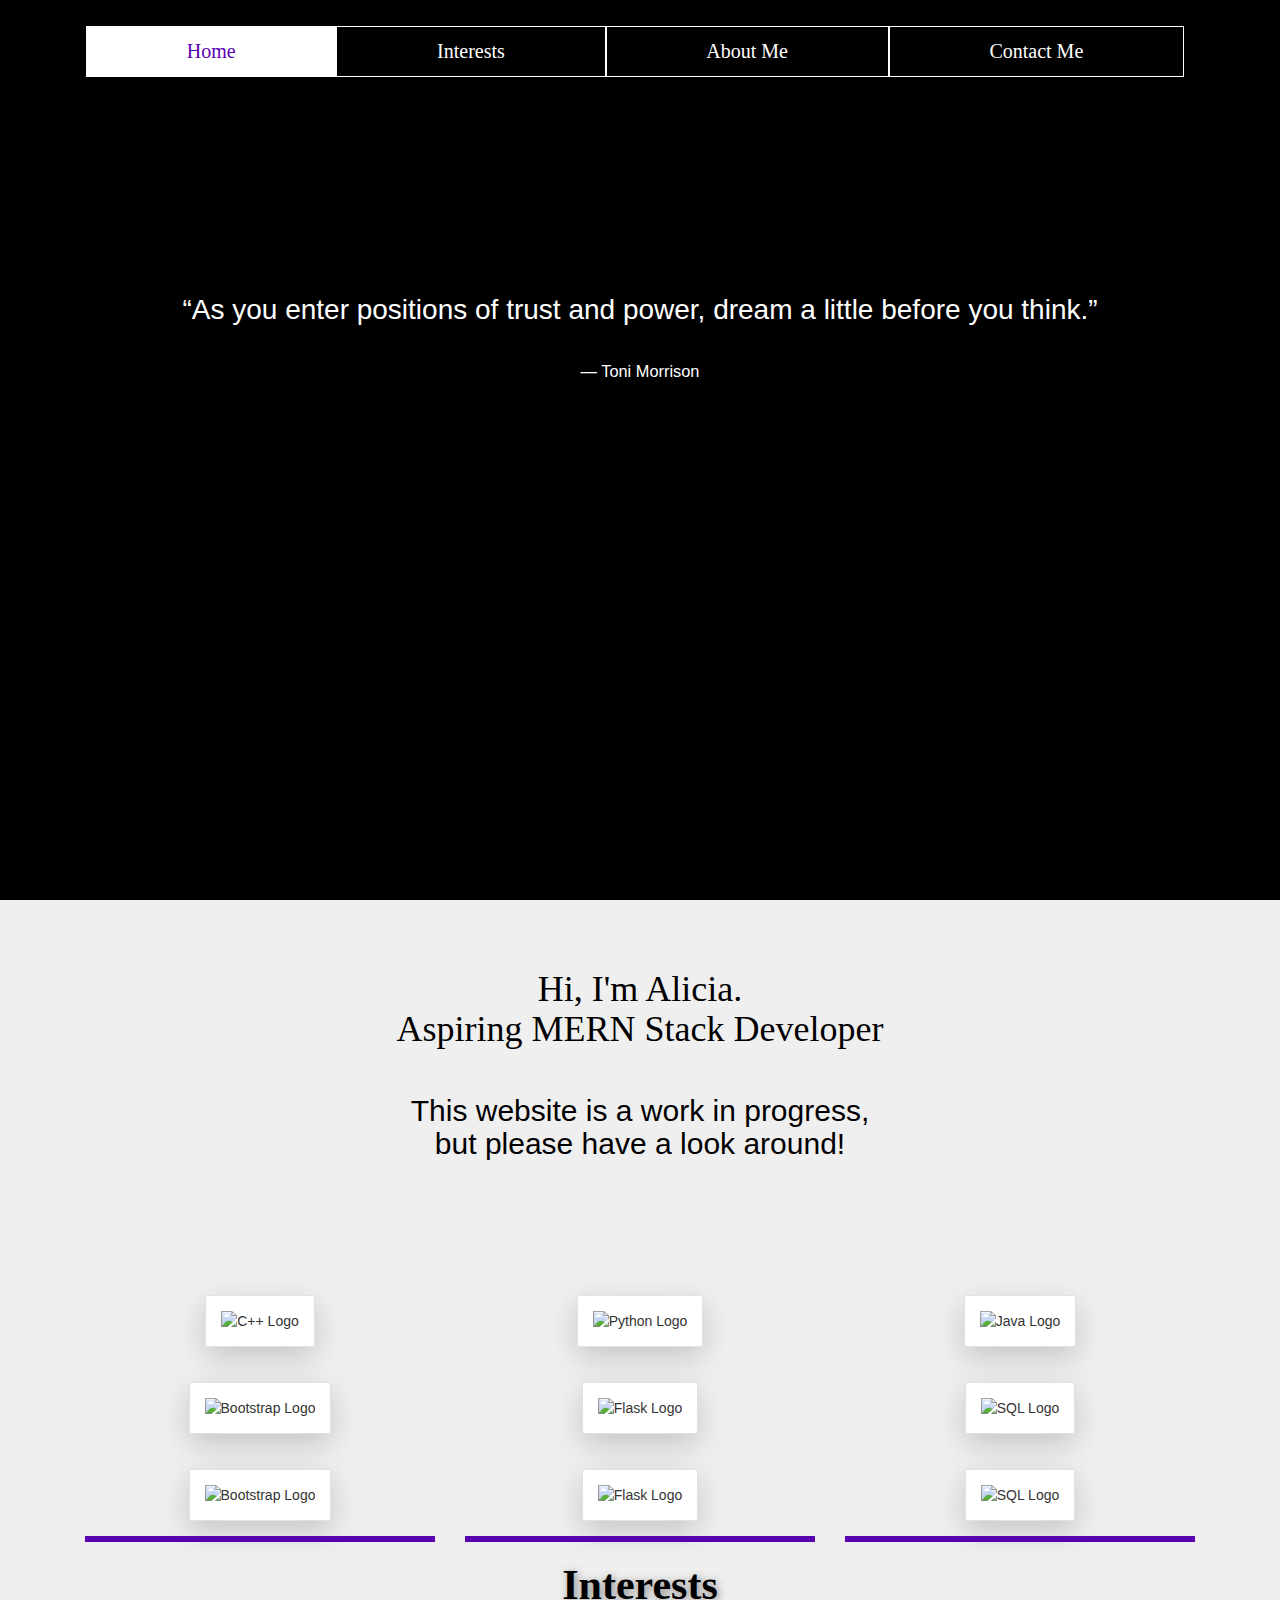
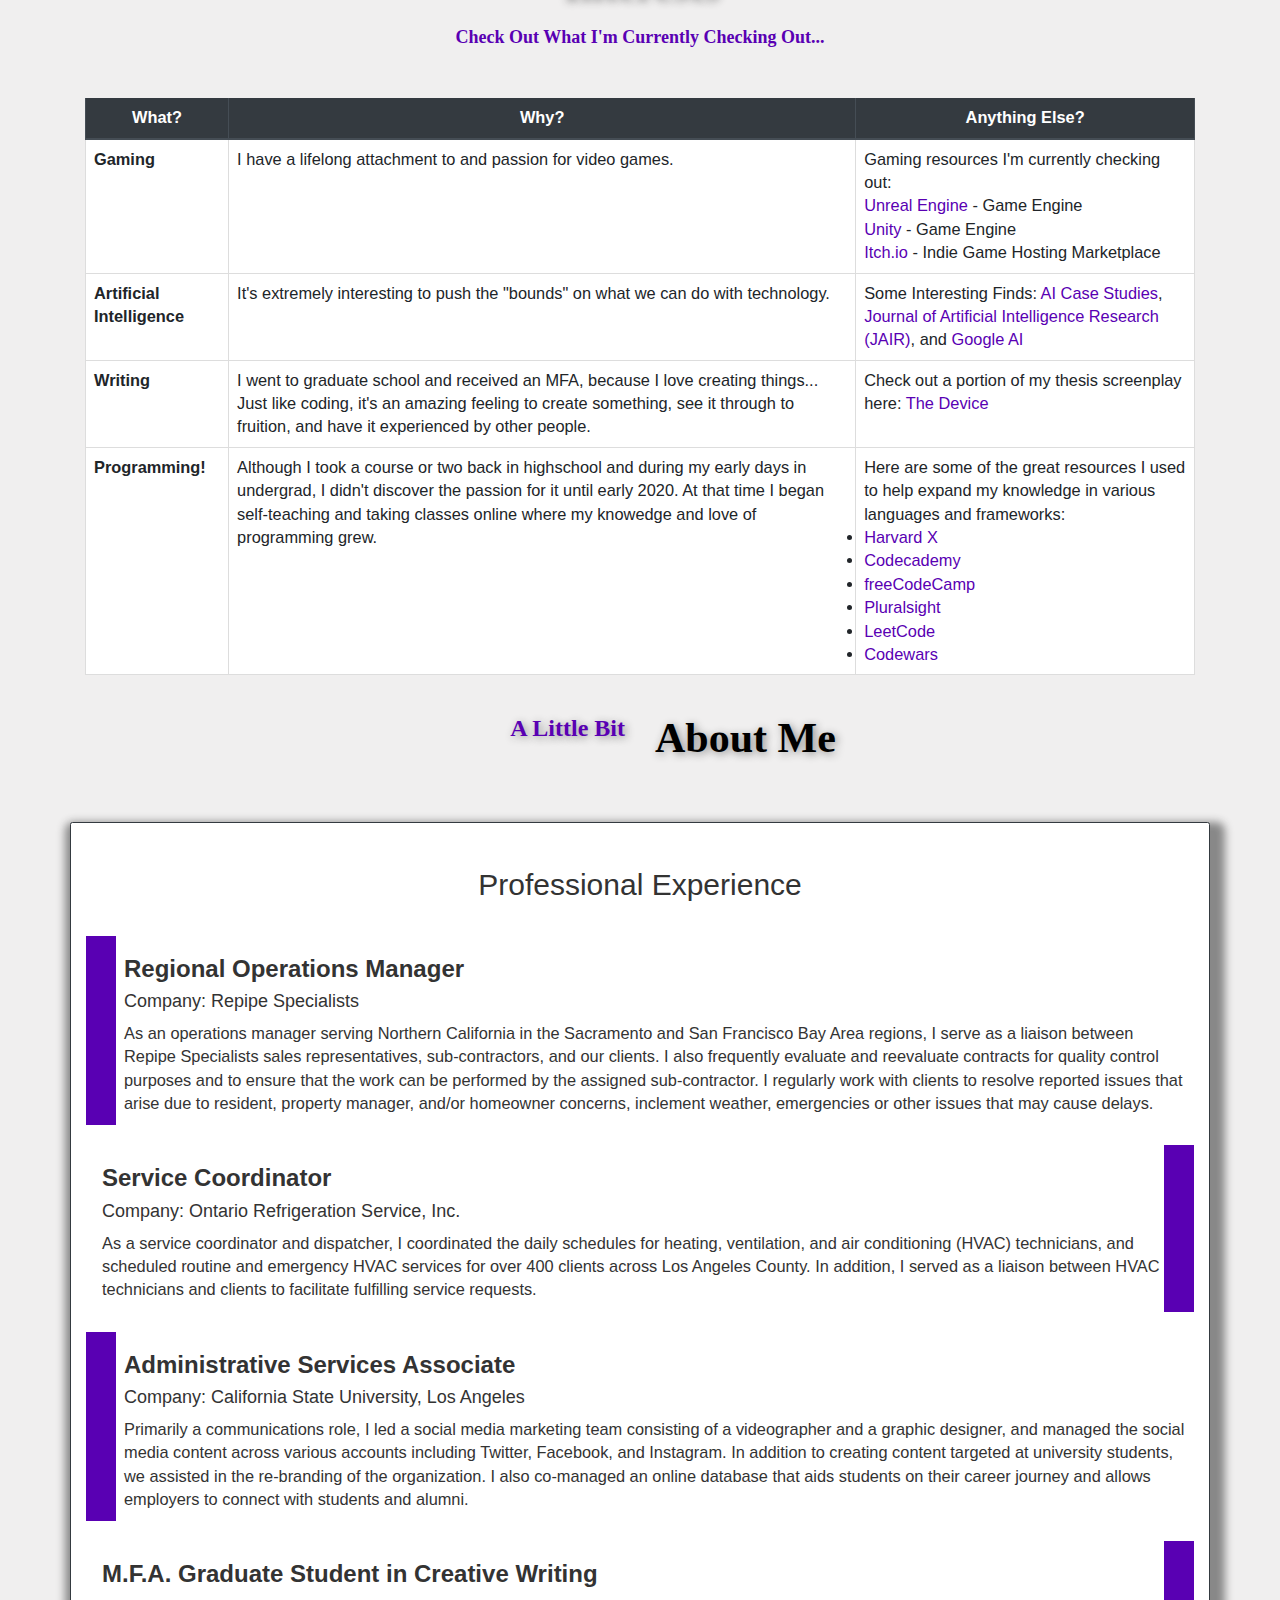
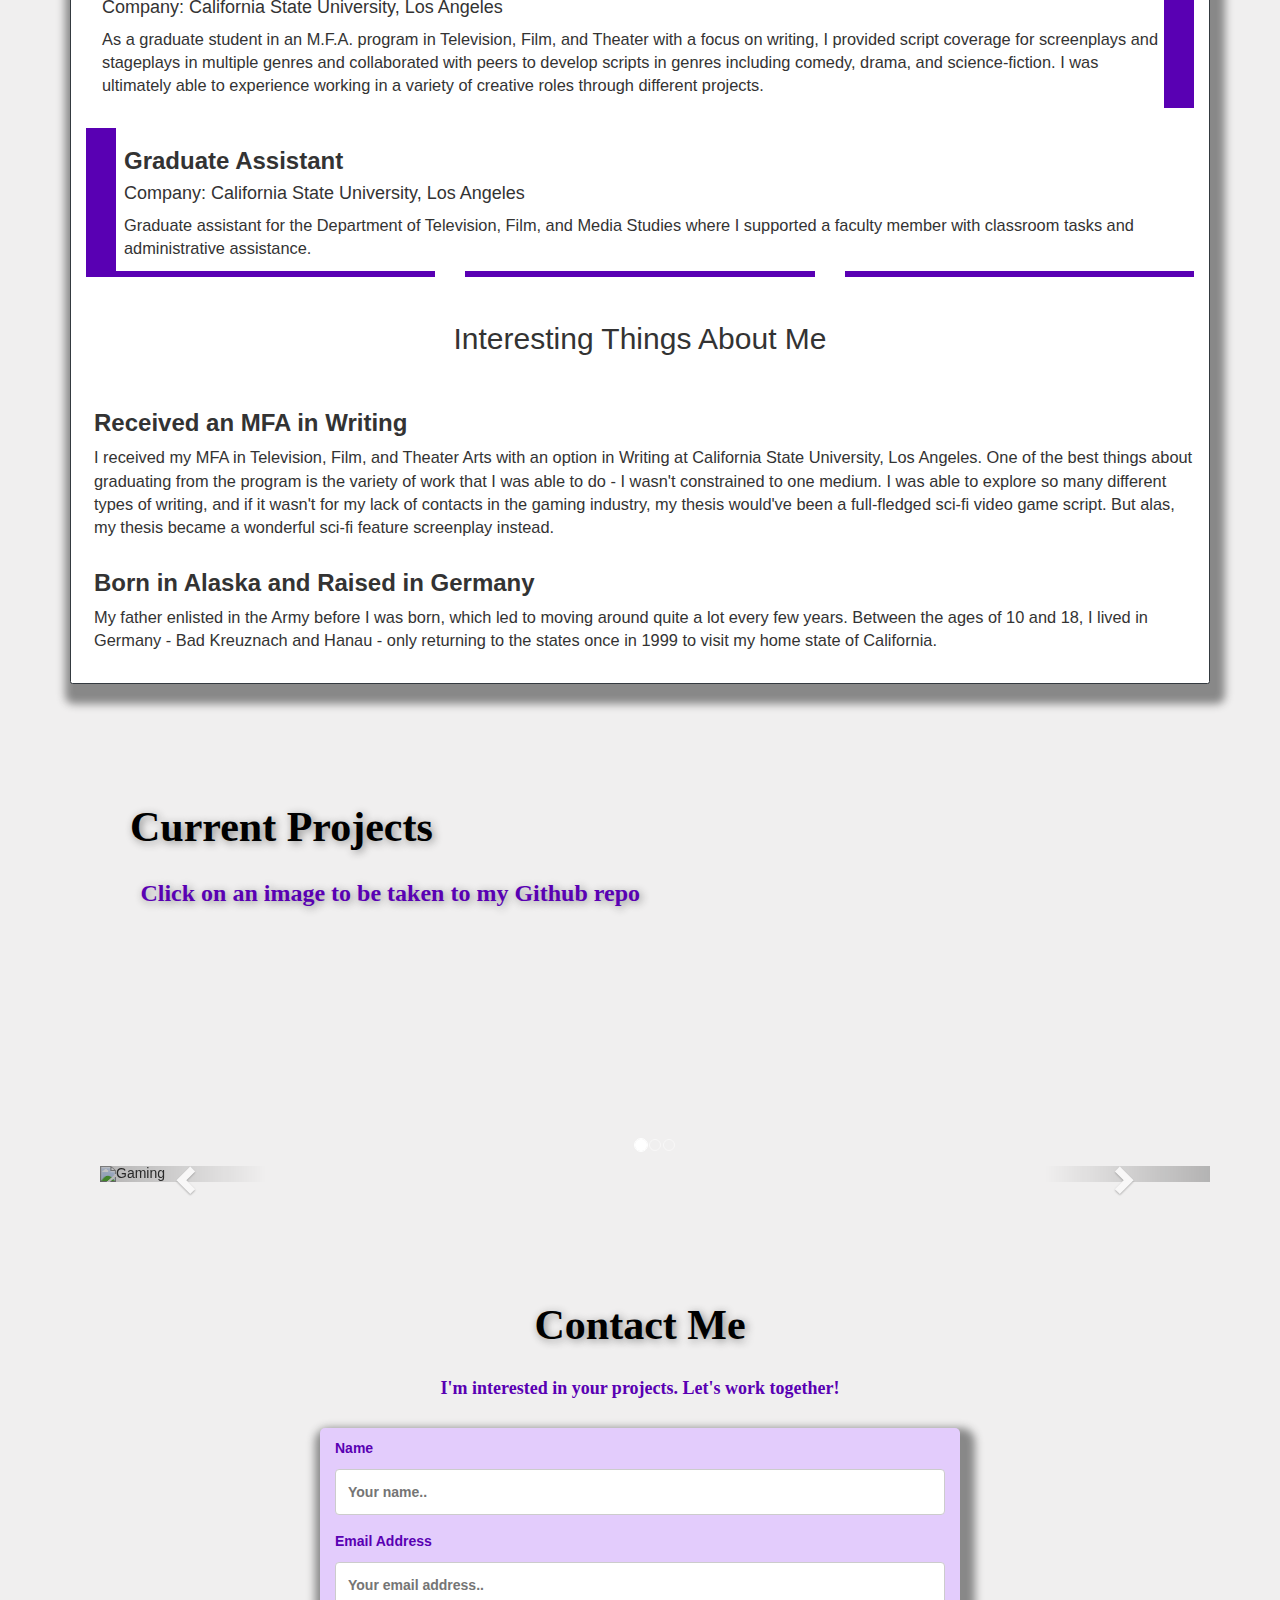
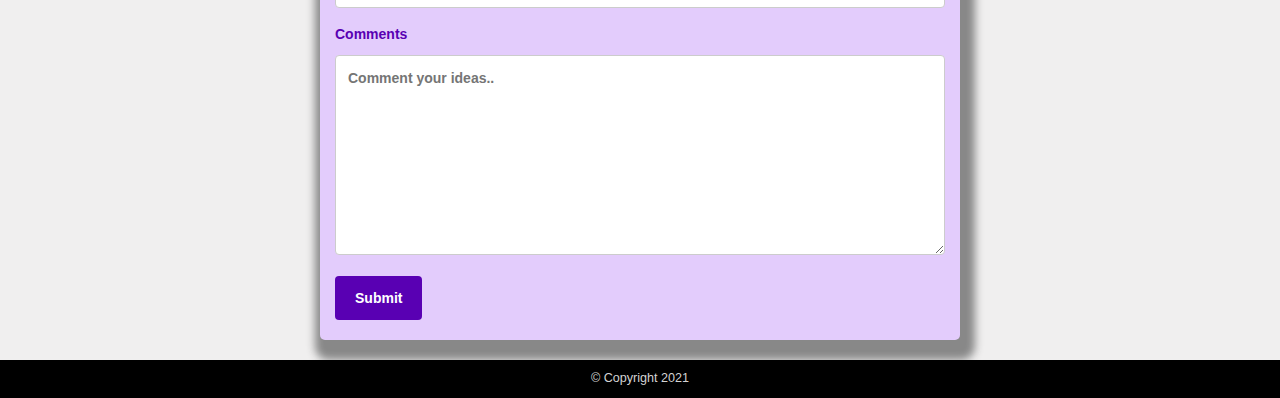
==== index.html @ 84677ca7 "Update index.html" ====
<!DOCTYPE html>

<html lang="en">
<head>
    <link href="https://stackpath.bootstrapcdn.com/bootstrap/4.5.0/css/bootstrap.min.css" rel="stylesheet">
    <link rel="stylesheet" href="https://maxcdn.bootstrapcdn.com/bootstrap/3.4.1/css/bootstrap.min.css">

    <link href="style/styles.css" rel="stylesheet">
    <link href="style/index-styles.css" rel="stylesheet">
    <link href="style/top_btn.css" rel="stylesheet" />

    <link href="style/interests.css" rel="stylesheet" />
    <link href="style/form_styles.css" rel="stylesheet" />
    <link href="style/about_me.css" rel="stylesheet" />
    
    <script src="https://ajax.googleapis.com/ajax/libs/jquery/3.5.1/jquery.min.js"></script>
    <script src="https://maxcdn.bootstrapcdn.com/bootstrap/3.4.1/js/bootstrap.min.js"></script>
    <script src="scroll_btn.js" defer></script>
    <script src="quotes.js" defer></script>
    <script src="scroll-effect.js" defer></script>

    <!-- responsive viewport meta tag for Bootstrap -->
    <meta name="viewport" content="width=device-width, initial-scale=1, shrink-to-fit=no">
    <title>Welcome!</title>
</head>

<body>

    <!-- Nav Bar -->
    <div id="top-bg1">
        <header>
          <div class="container-sm">
            <nav>
                <ul class="nav navbar">
                    <li class="nav-item"><a href="index.html" class="active">Home </a></li>
                    <li class="nav-item"><a href="#interests">Interests</a></li>
                    <li class="nav-item"><a href="#about_me">About Me</a></li>
                    <li class="nav-item"><a href="#contact_me">Contact Me</a></li>
                </ul>
            </nav>
          </div>
        </header>

        <div class="container-sm">
          <section id="quote"></section>
        </div>
    </div>

    <!-- Go to Top Button -->
    <button onclick="topFunction()" id="myBtn" title="Go to top">Top</button>
    <section id="scroll-btn"></section>

    <!-- Projects/Code Skills Welcome -->
    <div class="img-wrapper"> 
    <div id="welcome" class="container-sm front">
      <div class="row">
        <div class="col-sm-12">
          <h1>Hi, I'm Alicia.<br>Aspiring MERN Stack Developer<br></h1>
          <h2>This website is a work in progress,<br>but please have a look around!</h2>
        </div>
      </div>
    </div>
  </div>


    <!-- Project Cards -->
    <div id="projects" class="container">

      <!--First Row-->
      <div id="row1" class="row">
        
        <!--First Column-->
        <div id="cpp" class="col-sm">
            <img src="images/cpp.jpg" alt="C++ Logo" class="border rounded shadow-lg p-4 mb-4 bg-white" width="188" height="188">
        </div>
        
        <!--Second Column-->
        <div id="python" class="col-sm">
            <img src="images/python.jpg" alt="Python Logo" class="border rounded shadow-lg p-4 mb-4 bg-white" width="188" height="188">
        </div>

        <!--Third Column-->
        <div id="java" class="col-sm">
            <img src="images/java.jpg" alt="Java Logo" class="border rounded shadow-lg p-4 mb-4 bg-white" width="188" height="188">
        </div>
      </div>

      <!--Second Row-->
      <div id="row2" class="row">
          
        <!--First Column-->
        <div id="boot" class="col-sm">
            <img src="images/bootstrap.jpg" alt="Bootstrap Logo" class="border rounded shadow-lg p-4 mb-4 bg-white" width="188" height="188">
        </div>
        
        <!--Second Column-->
        <div id="flask" class="col-sm">
            <img src="images/flask.jpg" alt="Flask Logo" class="border rounded shadow-lg p-4 mb-4 bg-white" width="188" height="188">
        </div>
          
        <!--Third Column-->
        <div id="sql" class="col-sm">
            <img src="images/sql.jpg" alt="SQL Logo" class="border rounded shadow-lg p-4 mb-4 bg-white" width="188" height="188">
        </div>
      </div>

      <!--Third Row-->
      <div id="row3" class="row">
          
        <!--First Column-->
        <div id="html5" class="col-sm">
            <img src="images/html5.jpg" alt="Bootstrap Logo" class="border rounded shadow-lg p-4 mb-4 bg-white" width="188" height="188">
        </div>
         
        <!--Second Column-->
        <div id="css3" class="col-sm">
            <img src="images/css3.jpg" alt="Flask Logo" class="border rounded shadow-lg p-4 mb-4 bg-white" width="188" height="188">
        </div>
        
        <!--Third Column-->
        <div id="jscript" class="col-sm">
            <img src="images/jscript.jpg" alt="SQL Logo" class="border rounded shadow-lg p-4 mb-4 bg-white" width="188" height="188">
        </div>
      </div>

    </div>
    
   <!-- Horizontal Lines -->
   <div class="container">
    <div class="row">
      <div class="col-sm img-fluid">
        <div class="hl"></div>
      </div>
      <div class="col-sm img-fluid">
        <div class="hl"></div>
      </div>
      <div class="col-sm img-fluid">
        <div class="hl"></div>
      </div>
    </div>
   </div>
   

    <!-- Headers --> 
    <a name="interests"></a>
    <div id="interests-headings" class="container-sm">
      <div class="row">
          <div class="col-sm-12">
              <h1>Interests</h1>
          </div>
      </div>
      <div class="row">
          <div class="col-sm-12">      
              <h4>Check Out What I'm Currently Checking Out...</h4>
          </div>
      </div>
  </div>
  
    
    <!-- Interests Table -->
    <div id="mytable" class="container-sm">
      <table class="table table-bordered table-hover table-responsive">
        <thead class="thead-dark">
          <tr>
            <th scope="col">What?</th>
            <th scope="col">Why?</th>
            <th scope="col">Anything Else?</th>
          </tr>
        </thead>
        <tbody>
          <tr>
            <th scope="row">Gaming</th>
            <td>I have a lifelong attachment to and passion for video games.</td>
            <td>Gaming resources I'm currently checking out: <br><a href="https://www.unrealengine.com/en-US/">Unreal Engine</a> - Game Engine <br> <a href="https://unity.com/">Unity</a> - Game Engine 
            <br><a href="https://www.itch.io">Itch.io</a> - Indie Game Hosting Marketplace</td>
          </tr>
          <tr>
            <th scope="row">Artificial Intelligence</th>
            <td>It's extremely interesting to push the "bounds" on what we can do with technology.</td>
            <td>Some Interesting Finds: <a href="https://www.intel.com/content/www/us/en/customer-spotlight/overview.html?filters=%5b3106337724,4746261044%5d&cid=sem&source=sa360&campid=2021_q2_dpg_us_dpgeng_dpgeng2_awa_text-link_generic_exact_cd_dcg-enterprise-ai_3002030669_google_b2b_is_pbm&ad_group=generic_eg-ai_b2c1&intel_term=ai+research&sa360id=43700063446787165&gclid=CjwKCAjwtpGGBhBJEiwAyRZX2vXUlynB5UjQAF6gOSJvH9wfdX1aFPBaK8uNyaTwU_GYdofBY5piCxoCJhsQAvD_BwE&gclsrc=aw.ds">AI Case Studies</a>,
            <a href="https://www.jair.org/index.php/jair">Journal of Artificial Intelligence Research (JAIR)</a>, and <a href="https://ai.google/">Google AI</a></td>
          </tr>
          <tr>
            <th scope="row">Writing</th>
            <td>I went to graduate school and received an MFA, because I love creating things...
            Just like coding, it's an amazing feeling to create something, see it through to fruition,
            and have it experienced by other people.</td>
            <td>Check out a portion of my thesis screenplay here: <a href="screenplay-ex.pdf">The Device</a></td>
          </tr>
          <tr>
            <th scope="row">Programming!</th>
            <td>Although I took a course or two back in highschool and during my early days in undergrad, I didn't discover 
              the passion for it until early 2020. At that time I began self-teaching and taking classes online where my 
              knowedge and love of programming grew. 
            </td>
            <td>Here are some of the great resources I used to help expand my knowledge in various languages and 
              frameworks: <br><li><a href="https://www.edx.org/school/harvardx">Harvard X</a></li>
              <li><a href="https://www.codecademy.com/">Codecademy</a></li>
              <li><a href="https://www.freecodecamp.org/">freeCodeCamp</a></li>
              <li><a href="https://www.pluralsight.com/">Pluralsight</a></li>
              <li><a href="https://leetcode.com/">LeetCode</a></li>
              <li><a href="https://www.codewars.com/">Codewars</a></li>
            </td>
          </tr>
        </tbody>
      </table>
    </div>


    <!-- About Me Section -->
    <a name="about_me"></a>
    <div id="page-heading" class="container-sm">
      <div class="row">
          <div class="col-sm-6">
              <h3>A Little Bit</h3>
          </div>
          <div class="col-sm-6">      
              <h1>About Me</h1>
          </div>
      </div>
  </div>


  <!-- Resume Section -->
  <div id="resume" class="container-sm border border-dark rounded">

      <h2>Professional Experience</h2>
  
      <div class="vll">
          <h3>Regional Operations Manager</h3>
          <h4>Company: Repipe Specialists<br></h4>
              
          <p>As an operations manager serving Northern California in the Sacramento and San Francisco Bay Area regions,
          I serve as a liaison between Repipe Specialists sales representatives, sub-contractors, and our clients.
          I also frequently evaluate and reevaluate contracts for quality control purposes and to ensure that the work
          can be performed by the assigned sub-contractor. I regularly work with clients to resolve reported issues that
          arise due to resident, property manager, and/or homeowner concerns, inclement weather, emergencies or other
          issues that may cause delays.</p>
      </div><br>

      <div class="vlr">
          <h3>Service Coordinator</h3>
          <h4>Company: Ontario Refrigeration Service, Inc.<br></h4>
          
          <p>As a service coordinator and dispatcher, I coordinated the daily schedules for heating,
          ventilation, and air conditioning (HVAC) technicians, and scheduled routine and emergency HVAC services for
          over 400 clients across Los Angeles County. In addition, I served as a liaison between HVAC technicians and
          clients to facilitate fulfilling service requests.</p>
      </div><br>

      <div class="vll">
          <h3>Administrative Services Associate</h3>
          <h4>Company: California State University, Los Angeles<br></h4>
          
          <p>Primarily a communications role, I led a social media marketing team consisting of a videographer and a graphic designer,
          and managed the social media content across various accounts including Twitter, Facebook, and Instagram. In addition to
          creating content targeted at university students, we assisted in the re-branding of the organization. I also co-managed an
          online database that aids students on their career journey and allows employers to connect with students and alumni.</p>
      </div><br>

      <div class="vlr">
          <h3>M.F.A. Graduate Student in Creative Writing</h3>
          <h4>Company: California State University, Los Angeles<br></h4>
          
          <p>As a graduate student in an M.F.A. program in Television, Film, and Theater with a focus on writing, I provided
          script coverage for screenplays and stageplays in multiple genres and collaborated with peers to develop scripts in genres
          including comedy, drama, and science-fiction. I was ultimately able to experience working in a variety of creative roles
          through different projects.</p>
      </div><br>

      <div class="vll">
          <h3>Graduate Assistant</h3>
          <h4>Company: California State University, Los Angeles<br></h4>
          
          <p>Graduate assistant for the Department of Television, Film, and Media Studies where I supported a faculty member with
          classroom tasks and administrative assistance.</p>
      </div>

      <!-- Horizontal Lines -->
 
      <div class="row">
          <div class="col-sm img-fluid">
              <div class="hl"></div>
          </div>
          <div class="col-sm img-fluid">
              <div class="hl"></div>
          </div>
          <div class="col-sm img-fluid">
              <div class="hl"></div>
          </div>
      </div>

      <h2>Interesting Things About Me</h2>

      <h3>Received an MFA in Writing</h3>
      <p>I received my MFA in Television, Film, and Theater Arts with an option in Writing at California State University, Los Angeles.
      One of the best things about graduating from the program is the variety of work that I was able to do -
      I wasn't constrained to one medium. I was able to explore so many different types of writing, and if it wasn't for my lack of
      contacts in the gaming industry, my thesis would've been a full-fledged sci-fi video game script. But alas, my thesis became a
      wonderful sci-fi feature screenplay instead.</p>

      <h3>Born in Alaska and Raised in Germany</h3>
      <p id="final">My father enlisted in the Army before I was born, which led to moving around quite a lot every few years. Between the ages of
      10 and 18, I lived in Germany - Bad Kreuznach and Hanau - only returning to the states once in 1999 to visit my home state of
      California. </p>

  </div>
    
    <!-- Carousel -->
    <div id="caro" class="container-sm">
        
      <div class="container">
          
          <!-- Testing this code -->
          <div id="page-heading" class="container-sm">
          <div class="col-sm-6">
              <h1>Current Projects</h1>
          </div>
          <div class="col-sm-6">      
              <h3>Click on an image to be taken to my Github repo</h3>
          </div>
          </div>
        
        <!-- Original Code -->
        <h1 id="caro-cap"></h1>
        <h3 id="caro-cap"></h3>
          
        <div id="myCarousel" class="carousel slide" data-ride="carousel">
          <!-- Indicators -->
          <ol class="carousel-indicators">
            <li data-target="#myCarousel" data-slide-to="0" class="active"></li>
            <li data-target="#myCarousel" data-slide-to="1"></li>
            <li data-target="#myCarousel" data-slide-to="2"></li>
          </ol>
      
          <!-- Wrapper for slides -->
          <div class="carousel-inner">
      
            <div class="item active">
                <img src="images/gaming.jpg" alt="Gaming" style="width:100%;">
                <div class="carousel-caption">
                  <h1><span>GAMING</span></h1>
                  <p id="p1">  </p>
                </div>
              
            </div>
      
            <div class="item">
              
                <img src="images/software.jpg" alt="Software" style="width:100%;">
                <div class="carousel-caption">
                  <h1><span>SOFTWARE ENGINEERING</span></h1>
                  <p id="p2">  </p>
                </div>
              
            </div>
          
            <div class="item">
              
                <img src="images/artificial.jpg" alt="Artificial Intelligence" style="width:100%;">
                <div class="carousel-caption">
                  <h1><span>ARTIFICIAL<br>INTELLIGENCE</span></h1>
                  <p id="p3">   </p>
                </div>
              
            </div>
        
          </div>
        
          <!-- Left and right controls -->
          <a class="left carousel-control" href="#myCarousel" data-slide="prev">
            <span class="glyphicon glyphicon-chevron-left"></span>
            <span class="sr-only">Previous</span>
          </a>
          <a class="right carousel-control" href="#myCarousel" data-slide="next">
            <span class="glyphicon glyphicon-chevron-right"></span>
            <span class="sr-only">Next</span>
          </a>
        </div>
      </div>
    </div>


     <!-- Headers -->
     <div id="contact-headings" class="container-sm">
      <div class="row">
          <div class="col-sm-12">
              <h1>Contact Me</h1>
          </div>
      </div>
      <div class="row">
          <div class="col-sm-12">      
              <h4>I'm interested in your projects. Let's work together!</h4>
          </div>
      </div>
  </div>

  <!-- Contact Form -->
  <a name="contact_me"></a>
  <div id="myform" class="container-sm">
  <form action="mailto:alicia.moss15@gmail.com" onsubmit="myFunction()" method="post">
      <label for="fname">Name</label>
      <input type="text" id="fname" name="firstname" placeholder="Your name..">

      <label for="email">Email Address</label>
      <input type="text" id="email" name="emailadd" placeholder="Your email address..">

      <label for="subject">Comments</label>
      <textarea id="subject" name="subject" placeholder="Comment your ideas.." style="height:200px"></textarea>

      <input type="submit" value="Submit">
      <script>
          function myFunction() {
              alert("Thank you! I'll get back to you as soon as possible!");
          }
      </script>

  </form>
  </div>

    <footer id="f1">
      <p>&copy; Copyright 2021</p>
    </footer>
    
  
  
<!-- JavaScript for Bootstrap -->
<!-- jQuery first, then Popper.js, then Bootstrap JS -->
<script src="https://code.jquery.com/jquery-3.3.1.slim.min.js" integrity="sha384-q8i/X+965DzO0rT7abK41JStQIAqVgRVzpbzo5smXKp4YfRvH+8abtTE1Pi6jizo" crossorigin="anonymous"></script>
<script src="https://cdnjs.cloudflare.com/ajax/libs/popper.js/1.14.3/umd/popper.min.js" integrity="sha384-ZMP7rVo3mIykV+2+9J3UJ46jBk0WLaUAdn689aCwoqbBJiSnjAK/l8WvCWPIPm49" crossorigin="anonymous"></script>
<script src="https://stackpath.bootstrapcdn.com/bootstrap/4.1.3/js/bootstrap.min.js" integrity="sha384-ChfqqxuZUCnJSK3+MXmPNIyE6ZbWh2IMqE241rYiqJxyMiZ6OW/JmZQ5stwEULTy" crossorigin="anonymous"></script>
</body>
</html>
---- style/styles.css ----
@charset "utf-8";

@font-face {
  font-family: 'Sorts Mill Goudy';
  font-style: normal;
  font-weight: 400;
  font-display: swap;
  src: local('Sorts Mill Goudy Regular'), local('SortsMillGoudy-Regular'), url(https://fonts.gstatic.com/s/sortsmillgoudy/v10/Qw3GZR9MED_6PSuS_50nEaVrfzgEbHoEjw.woff2) format('woff2');
  unicode-range: U+0000-00FF, U+0131, U+0152-0153, U+02BB-02BC, U+02C6, U+02DA, U+02DC, U+2000-206F, U+2074, U+20AC, U+2122, U+2191, U+2193, U+2212, U+2215, U+FEFF, U+FFFD;
}

@font-face {
  font-family: 'Prata';
  font-style: normal;
  font-weight: 400;
  font-display: swap;
  src: local('Prata Regular'), local('Prata-Regular'), url(https://fonts.gstatic.com/s/prata/v13/6xKhdSpbNNCT-sWPCm4.woff2) format('woff2');
  unicode-range: U+0000-00FF, U+0131, U+0152-0153, U+02BB-02BC, U+02C6, U+02DA, U+02DC, U+2000-206F, U+2074, U+20AC, U+2122, U+2191, U+2193, U+2212, U+2215, U+FEFF, U+FFFD;
}

@font-face {
  font-family: 'Orbitron';
  font-style: normal;
  font-weight: 500;
  font-display: swap;
  src: url(https://fonts.gstatic.com/s/orbitron/v17/yMJMMIlzdpvBhQQL_SC3X9yhF25-T1nyKS6BoWgz.woff2) format('woff2');
  unicode-range: U+0000-00FF, U+0131, U+0152-0153, U+02BB-02BC, U+02C6, U+02DA, U+02DC, U+2000-206F, U+2074, U+20AC, U+2122, U+2191, U+2193, U+2212, U+2215, U+FEFF, U+FFFD;
}

/* ===============================
	General Styles for All Devices
   ===============================
*/

/* Grid and Page Styles */
body {
  display: grid;
  background-color:  #f0efef;
  min-width: fit-content;
}

html {
  scroll-behavior: smooth;
}

body, html {
  height: auto;
}

/* Header background on all pages except index */
#top-bg2 {
  display: block;
  margin-bottom: 100px;

  position: relative;
  background-image: url("/images/fractals.jpg");
  background-color: white;
  background-position: center;
  background-repeat: no-repeat;
  background-size: cover;
  height: fit-content;
  min-width: 100%;
}

/* All page links */
a:link {
color: white;
background-color: transparent;
text-decoration: none;
}

/* Links that have been visited */
a:visited {
color: white;
background-color: transparent;
text-decoration: none;
}

/* Active page link */
a.active {
color: #5900b3;
background-color: white;
text-decoration: none;
}

/* Horizontal Lines */
.hl {
  border-top: 6px solid #5900b3;
  width: 100%;
}

/* Footer Styles */

footer#f1 {
  width: 100%;
  display: inline-block;
  bottom: 0;
  height: 2em;
}

footer#f2 {
  width: 100%;
  display: inline-block;
  left: 0;
  bottom: 0;
  height: 2em;
  position: absolute;
}

footer p {
  color: rgb(211, 211, 211);
  font-size: 0.9em;
  text-align: center;
  background-color: black;
  margin-bottom: 0px;
  margin-top: 20px;
  padding-top: 10px; 
  padding-bottom: 10px;
}

/* ============================================
	Tablet and Desktop Devices: 577px or more 
   ============================================
*/

@media only screen and (min-width: 577px) {
  
  header {
    font-size: 20px;
    font-family: Arial;
    color: white;
    text-align: center;
    /*padding: 15px;*/
    margin-top: 20px;
    position: center;
  }

  body {
    width: 100%;
    min-width: 576px;
    max-width: 1920px;
    margin: auto;
    min-height: 100%;

  }

  ul {
    display: flex;
    flex-flow: row nowrap;
    height: 40px;
  }

  /* Navigation Style */
  ul li, .navbar ul {
    list-style-type: none;
    display: inline-block;
    flex: 1 1 auto;
    font-family: "Orbitron";
  }

  /* Nav characteristics */
  ul li a, ul a {
    text-decoration: none;
    color: white;
    padding: 5px 20px;
    border: 1px solid white;
    transition: 0.5s ease;
    font-family: "Orbitron";
  }

  /* When hovering over all links */
  a:hover {
    color: #5900b3;
    background-color: white;
    text-decoration: none;
  }

}

/* ===============================
	Mobile Styles up to 576 pixels
   ===============================
*/

@media only screen and (max-width: 576px) {

  header {
    font-size: 20px;
    color: white;
    text-align: center;
    padding: 15px;
    position: center;
  }

  body {
    min-height: 100%;

  }

  ul {
    display: flex;
    flex-flow: row wrap;
  }

  ul li {
    flex: 1 1 130px;
    font-size: 1.17em;
    font-family: "Orbitron";
  }

  #top-bg2 ul {
    flex: 1 1 130px;
    font-size: 1.17em;
  }

  /* Nav characteristics */
  ul li a, ul a {
    text-decoration: none;
    color: white;
    border: 1px solid white;
    transition: 0.5s ease;
  }
}
---- style/index-styles.css ----
@charset "utf-8";

@import url("styles.css");

/* ===============================
	General Styles for All Devices
   ===============================
*/


/* Index page background */
#top-bg1 {
    display: block;
    margin-bottom: 100px;
    background-image: url("../images/fractals.jpg");
    background-color: black;
    background-repeat: no-repeat;
    background-size: cover;
    min-height: 100%;

    /* Set up proportionate scaling */
    width: 100%;
    
    /* Set up positioning */
    position: absolute;
    top: 0;
    left: 0;
}

/* Quote animation */
@keyframes fade_in {
    0% {opacity: 0;}
    100% {opacity: 1;}
}

/* Project Cards */
#projects p {
    font-size: 1.17em;
    text-align: right;
}

.container.row {
    text-align: center;
}

#row2, #row3 {
    padding-top: 20px;
}

.col-sm {
    text-align: center;
}  

/* Carousel */
#myCarousel {
    margin-top: 100px;
    margin-bottom: 100px; 
}

.carousel-caption h1 span {
    display: block;
    color: black;
    font-family: "Orbitron";
    font-weight: bold;
    top: 20%;
    text-shadow: 2px 2px 8px #888888;
}

.carousel-caption #p1 {
    display: block;
    color: white;
    font-weight: bold;
    top: 20%;
}

.carousel-caption #p2, #p3 {
    display: block;
    color: #f3e8ff;
    font-weight: bold;
    top: 20%;
    background-color: black;
}

h1#caro-cap {
    font-family: "Prata";
    color: black;
    text-align: center;
    padding-top: 100px;
}

h3#caro-cap {
    font-family: "Prata";
    color: black;
    text-align: center;
}

h3#header-text {
    font-family: "Orbitron"; 
    font-size: 1.8em; 
    background-color: black; 
    text-decoration: none;
    text-align: center;
}

h3#header-text:hover {
    text-decoration: none;
}

/* Welcome Fade In */ 
  
.img-wrapper div {
    transition: opacity 0.025s;
}

/* ============================================
	Tablet and Desktop Devices: 577px or more 
   ============================================
*/

@media only screen and (min-width: 577px) {

/* Index page quote */
  #quotation {
    color: white;
    text-align: center;
    font-family: "Prata", Arial, sans-serif;
    font-size: 2em;
  }

  #name {
    color: white;
    text-align: center;
    font-family: "Prata", Arial, sans-serif;
    font-size: 1.17em;
  }

  /* Quote container */
  .container-sm #quote {
    margin-top: 220px;
    animation-name: fade_in;
    animation-duration: 4s;
  }

  .container-sm#welcome {
    color: black;
    text-align: center;
    font-family: "Prata";
    font-weight: bold;
    margin-top: 900px;
    padding-top: 50px;
    padding-bottom: 100px;
}

  /* Projects Container */
  .container #projects {
    padding-top: 2em;
    width: 100%;
    display: inline-block;
    background-color: white;
 }

    /* Project Cards Overlay */
  .overlay {
    position: absolute;
    top: 0px;
    height: 188px;
    width: 188px;
    opacity: 0;
    transition: .5s ease-in;
    background: black;
    display: block;
    text-align: center;
  }
  
  .col-sm:hover .overlay {
    
    color: #5900b3;
    opacity: 1;
  }
}

/* ===============================
	Mobile Styles up to 576 pixels
   ===============================
*/

@media only screen and (max-width: 576px) {
   
    /* Index page quote */
    #quotation {
        color: white;
        text-align: center;
        font-family: "Prata", Arial, sans-serif;
        font-size: 22px;
    }

    #name {
        color: white;
        text-align: center;
        font-family: "Prata", Arial, sans-serif;
        font-size: 18px;
    }

    /* Quote Container */
    .container-sm #quote {
        animation-name: fade_in;
        animation-duration: 4s;
        padding-top: 4em;
    }

    .container-sm#welcome {
        color: black;
        text-align: center;
        font-family: "Prata";
        font-weight: bold;
        margin-top: 800px;
        padding-top: 100px;
        padding-bottom: 100px;
    }

    /* Project Cards */
    .container #projects {
        padding-top: 40px;
        display: inline-block;
        margin-left: 10px;
        margin-right: 10px;
        min-width: fit-content;
        background-color: white;
    }

    .col-sm:hover .overlay {
        color: #5900b3;
        opacity: 1;
    }

}
---- style/top_btn.css ----
@charset "utf-8";

@import url("styles.css");

/* Go to Top button */
#myBtn {
    display: none;
    position: fixed;
    bottom: 20px;
    right: 30px;
    z-index: 99;
    font-size: 18px;
    border: none;
    outline: none;
    background-color: #5900b3;
    color: white;
    cursor: pointer;
    padding: 15px;
    border-radius: 4px;
    margin-bottom: 30px;
  }
  
  #myBtn:hover {
    background-color: #555;
  }
---- style/interests.css ----
@charset "utf-8";

@import url("styles.css");

  /* Interests heading alignment */
  #interests-headings  {
    text-align: center;
    margin-bottom: 20px;
  }

  /* Interests heading */
  #interests-headings h1 {
    color: black;
    font-family: "Orbitron";
    font-weight: bold;
    top: 20%;
    text-shadow: 2px 2px 8px #888888;
    font-size: 3em;
  }

  #interests-headings h4 {
    font-family: "Orbitron";
    color: #5900b3;
    font-weight: bold;
  }

  .container-sm#interests-headings {
    padding-bottom: 20px;
  }
  
  
  /* Interests table attributes*/
  .container-sm .table {
    font-family: Arial, sans-serif;
    font-size: 1.17em;
    background-color: white;
    border: #5900b3;
  }

  #mytable a {
    color:#5900b3;
  }
  
  thead th {
    text-align: center;
  }
  
/* ============================================
	Screens 577px or more 
   ============================================
 */


@media only screen and (min-width: 577) {

   /* Interests table sizing */
   .table {
    text-align: center;
    padding-left: 100px;
    padding-right: 100px;
    width: fit-content;
  }
}


/* ===============================
	 Screens up to 576 pixels
   ===============================
*/


@media only screen and (max-width: 576) {

  /* Interests table sizing */ 
   .table {
    text-align: center;
    margin-left: 10px;
    margin-right: 10px;
  }

}
---- style/form_styles.css ----
@charset "utf-8";

@import url("styles.css");

/* Contact Me Form Layout Styles */

/* Text layout */
input[type=text], select, textarea {
    width: 100%;
    padding: 12px;
    border: 1px solid #ccc;
    border-radius: 4px;
    margin-top: 6px;
    margin-bottom: 16px;
    resize: vertical;
  }

  /* Grid style */
  .container-sm#myform {
    color: #5900b3;
    border-radius: 5px;
    background-color: #e3ccfc;
    top: 25%;
    width: 50%;
    box-shadow: 5px 10px 8px 10px #888888;
    padding-top: 10px;
    padding-bottom: 20px;
    font-family: Arial, Helvetica, sans-serif;
    font-weight: bold;
  }

  .container-sm {
    padding-top: 10x;
  }
  
  /* Submit button */
  input[type=submit] {
    background-color: #5900b3;
    color: white;
    padding: 12px 20px;
    border: none;
    border-radius: 4px;
    cursor: pointer;
  }
  
  /* Submit button hover */
  input[type=submit]:hover {
    background-color: black;
  }


/* Headers */
/* Contact Me headings */
#contact-headings {
  text-align: center;
  margin-bottom: 20px;

}

/* Contact Me and Interests heading */
#contact-headings h1 {
  color: black;
  font-family: "Orbitron";
  font-weight: bold;
  top: 20%;
  text-shadow: 2px 2px 8px #888888;
  padding-bottom: 10px;
  font-size: 3em;
}

/* Contact Me headings */
#contact-headings h4 {
  font-family: "Orbitron";
  color: #5900b3;
  font-weight: bold;
}
---- style/about_me.css ----
@charset "utf-8";

@import url("styles.css");

#page-heading h1 {
  color: black;
  font-family: "Orbitron";
  font-weight: bold;
  text-shadow: 2px 2px 8px #888888;
  text-align: left;
  font-size: 3em;
}

#page-heading h3 {
  color: #5900b3;
  font-family: "Orbitron";
  font-weight: bold;
  text-shadow: 2px 2px 8px #888888;
  text-align: right;
}

/* Grid styles */ 
.container-sm#resume {
  display: grid;
  margin-bottom: 100px;
  box-shadow: 5px 10px 8px 10px #888888;
  background-color: white;
}

.container-sm#page-heading {
  display: grid;
  margin-bottom: 50px;
}

/* Vertical Lines */
.vll {
  border-left: 30px solid #5900b3;
  margin-right: 8px;
}

.vlr {
  border-right: 30px solid #5900b3;
  margin-left: 8px;
}

#resume h3, #resume h4, #resume p {
  padding-left: 8px;
}

/* About Me headings */
h2 {
  text-align: center;
  padding: 25px;
  font-family: Arial, Helvetica, sans-serif;
}

/* Job titles */
h3 {
  font-weight: bold;
  font-family: Arial, Helvetica, sans-serif;
}

/* Job descriptions */
p {
  font-size: 1.17em;
  font-family: Arial, Helvetica, sans-serif;
}

p#final {
  padding-bottom: 20px;
}

/* ===============================
  Screens 577 pixels and above
  ===============================
*/

@media only screen and (min-width: 577) {

  #page-heading h1 {
    flex-wrap: none;
  }
  
  #page-heading h3 {
    text-align: right;
    margin-right: 20px;
  }
}

/* ===============================
  Screens up to 576 pixels
  ===============================
*/


@media only screen and (max-width: 576) {

  #page-heading h1 {
    flex-wrap: wrap;
  }
  
  #page-heading h3 {
    flex-wrap: wrap;
  }
}
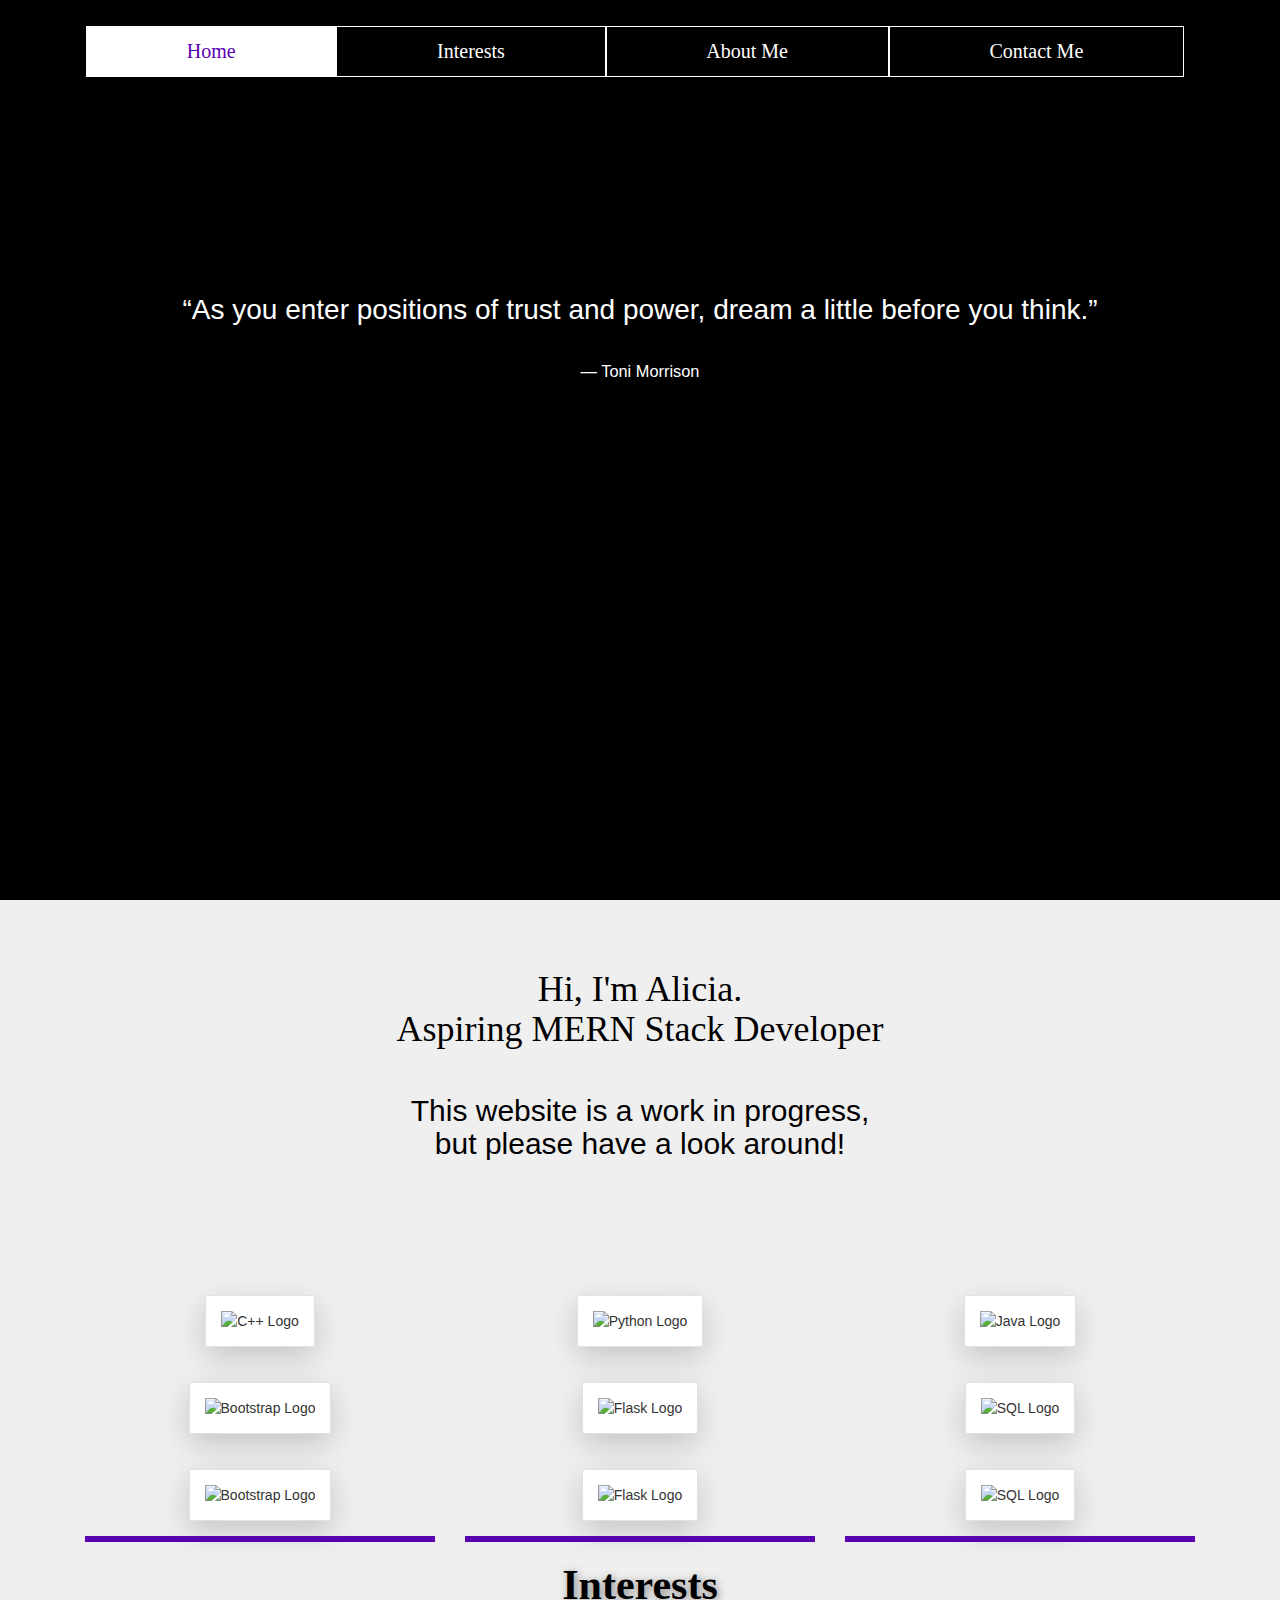
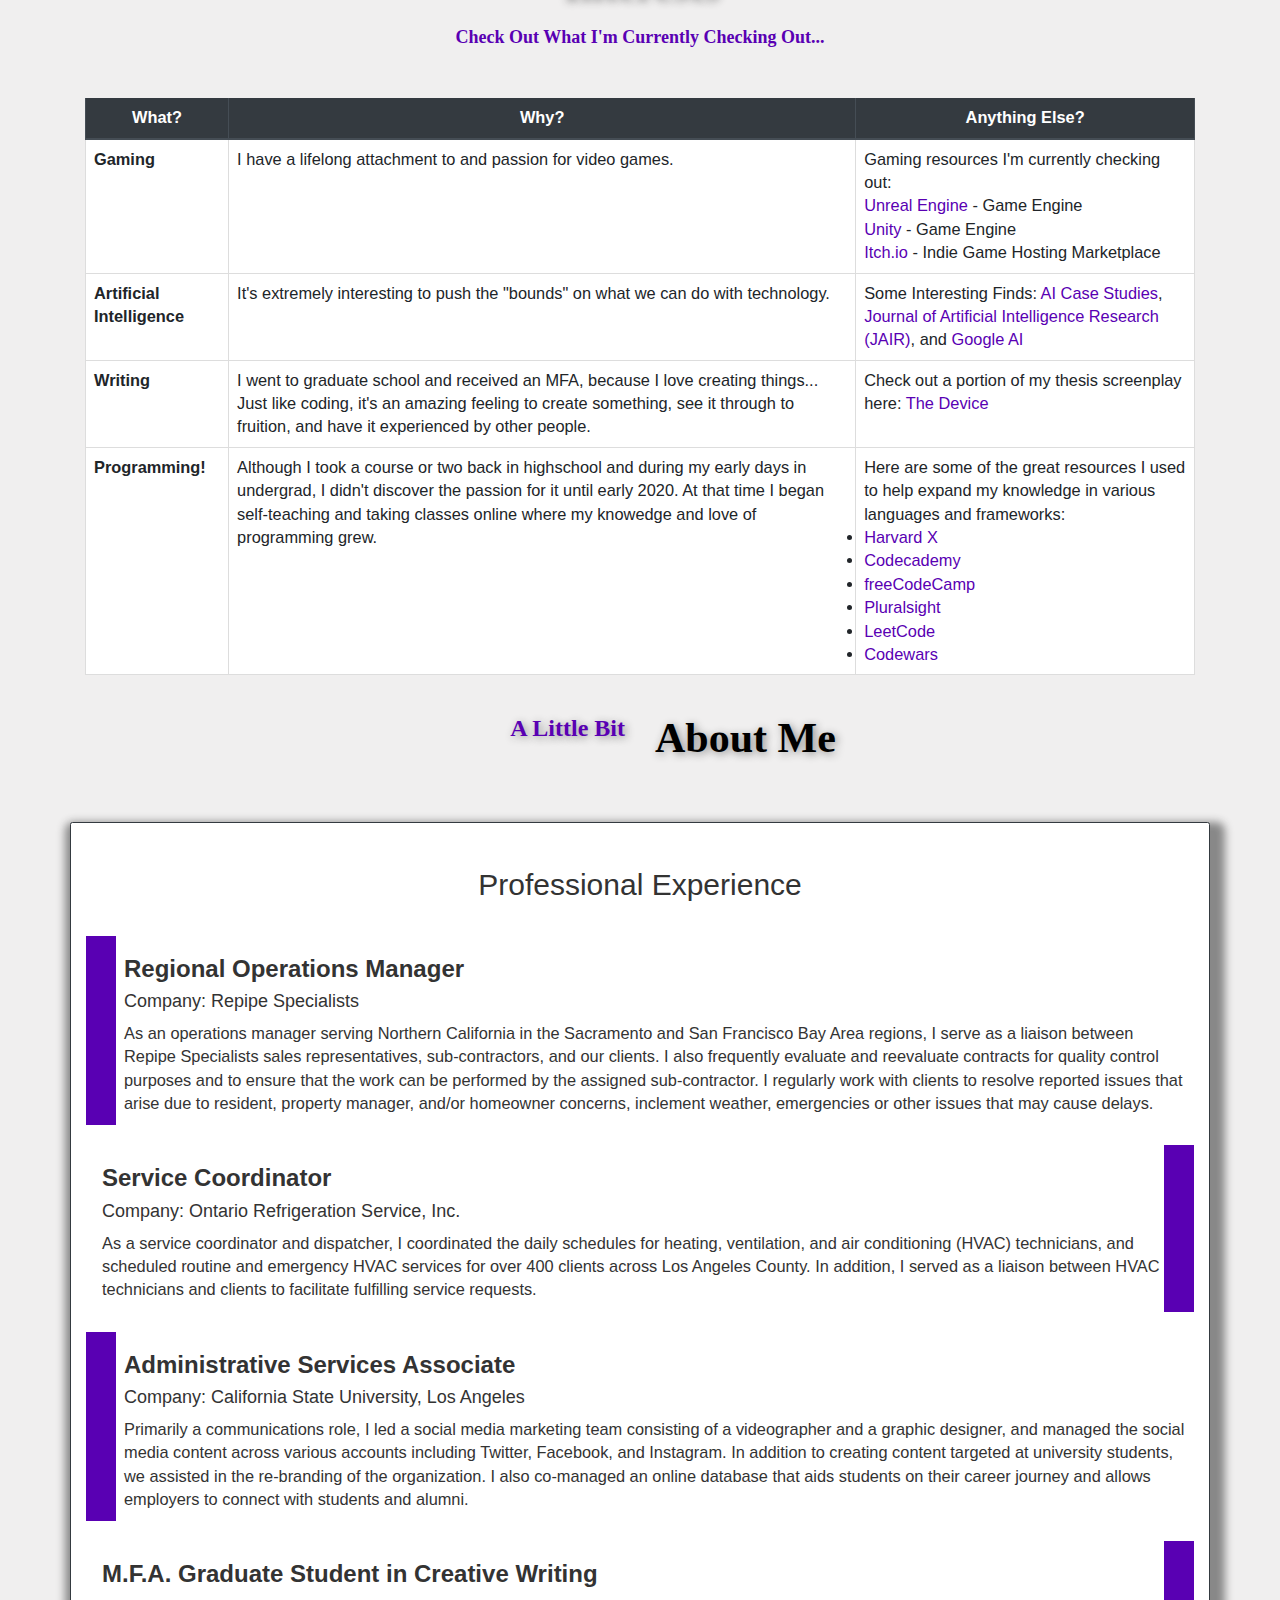
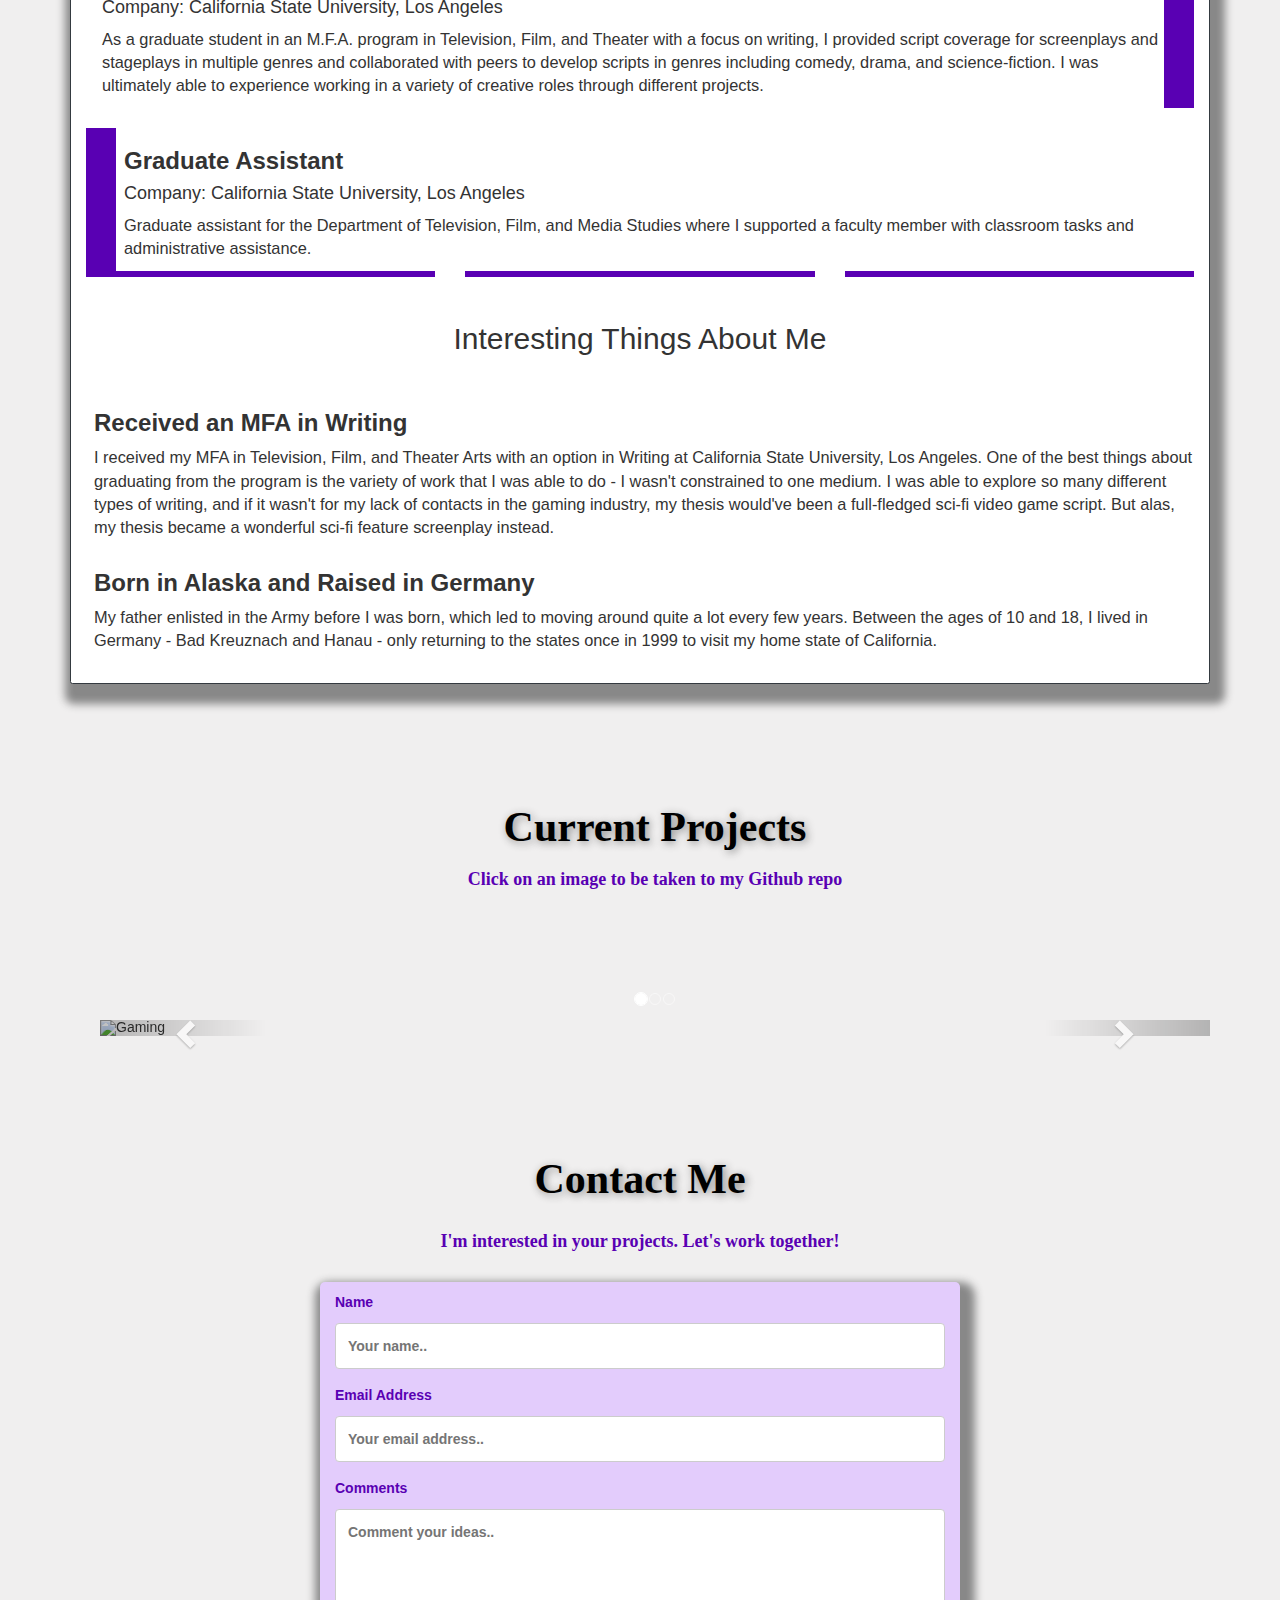
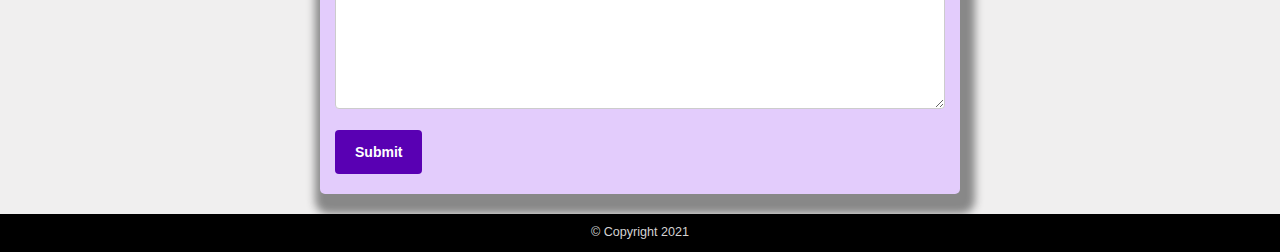
==== commit 7f562707: "Update index.html" ====
--- a/index.html
+++ b/index.html
@@ -312,18 +312,22 @@
       <div class="container">
           
           <!-- Testing this code -->
-          <div id="page-heading" class="container-sm">
-          <div class="col-sm-6">
-              <h1>Current Projects</h1>
-          </div>
-          <div class="col-sm-6">      
-              <h3>Click on an image to be taken to my Github repo</h3>
-          </div>
+          <div id="interests-headings" class="container-sm">
+            <div class="row">
+                <div class="col-sm-12">
+                    <h1>Current Projects</h1>
+                </div>
+            </div>
+            <div class="row">
+                <div class="col-sm-12">      
+                    <h4>Click on an image to be taken to my Github repo</h4>
+                </div>
+            </div>
           </div>
         
         <!-- Original Code -->
-        <h1 id="caro-cap"></h1>
-        <h3 id="caro-cap"></h3>
+        <!-- <h1 id="caro-cap"></h1> -->
+        <!-- <h3 id="caro-cap"></h3> -->
           
         <div id="myCarousel" class="carousel slide" data-ride="carousel">
           <!-- Indicators -->
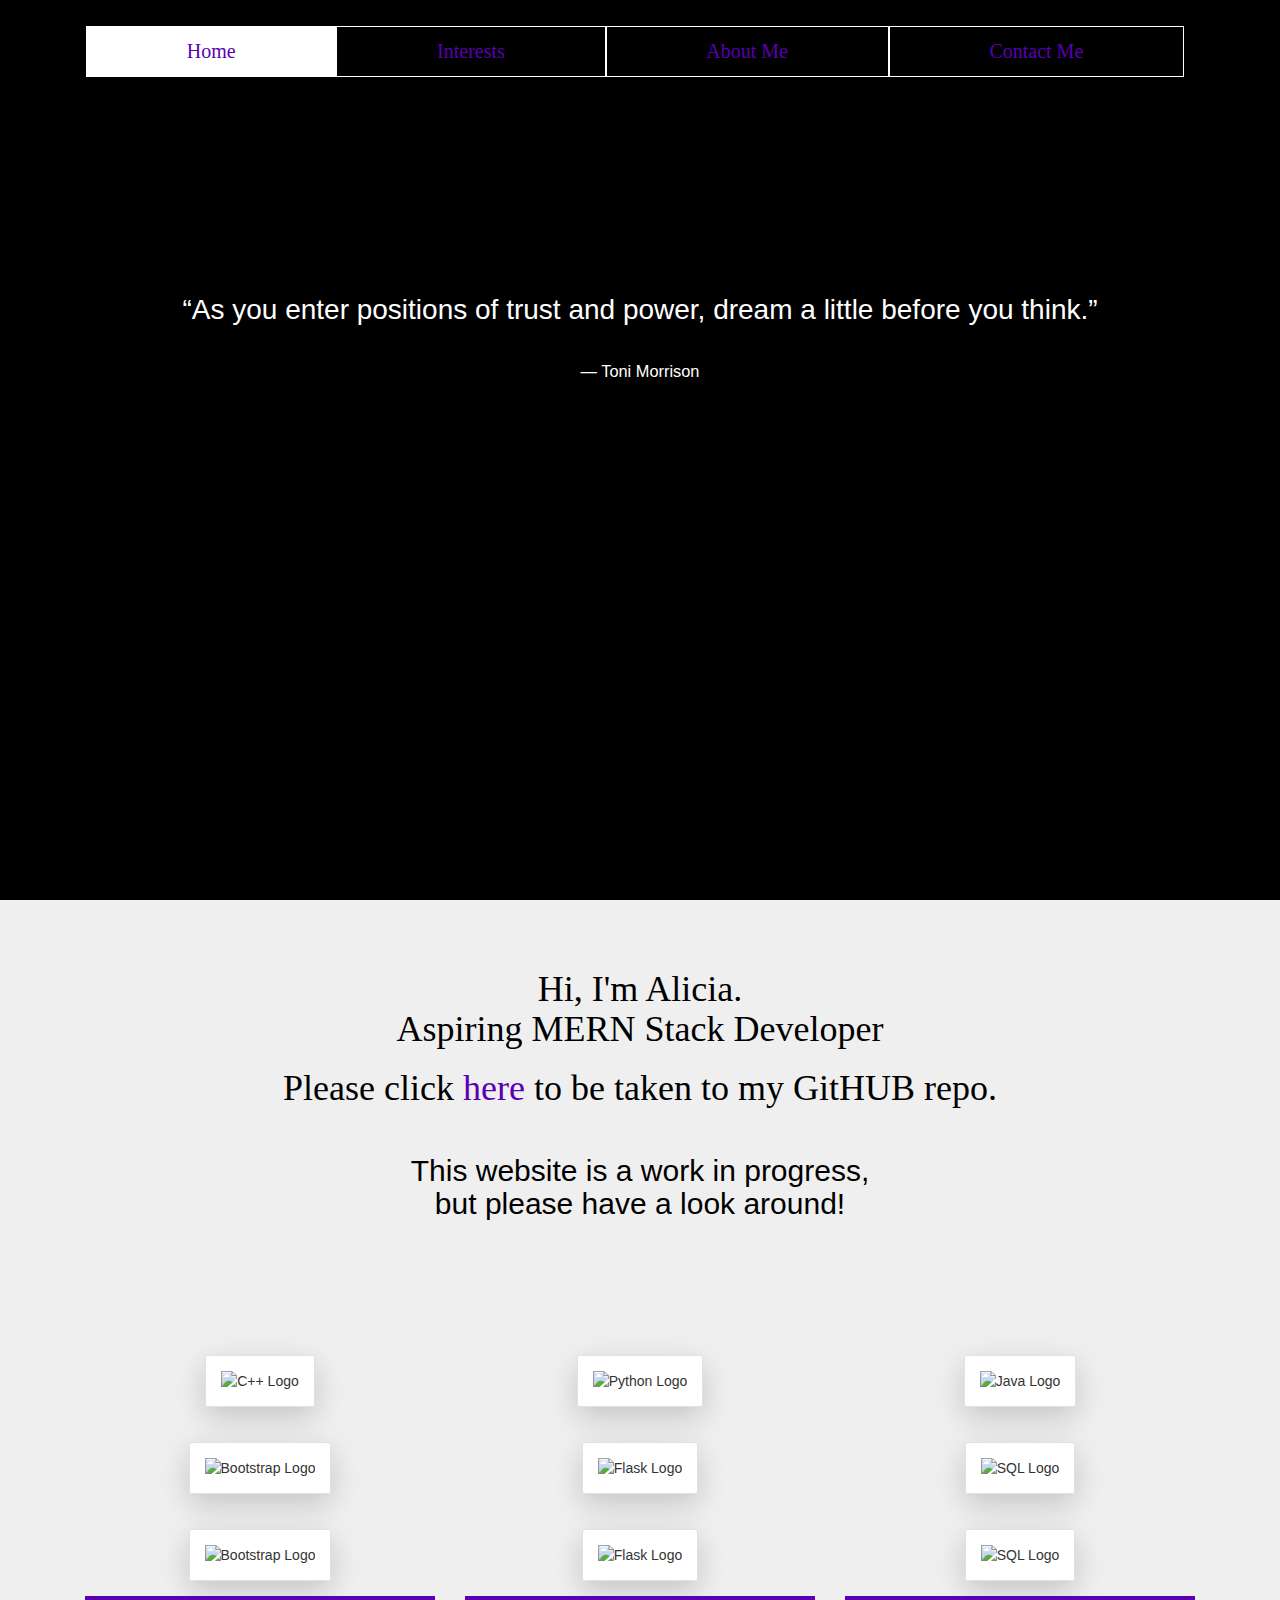
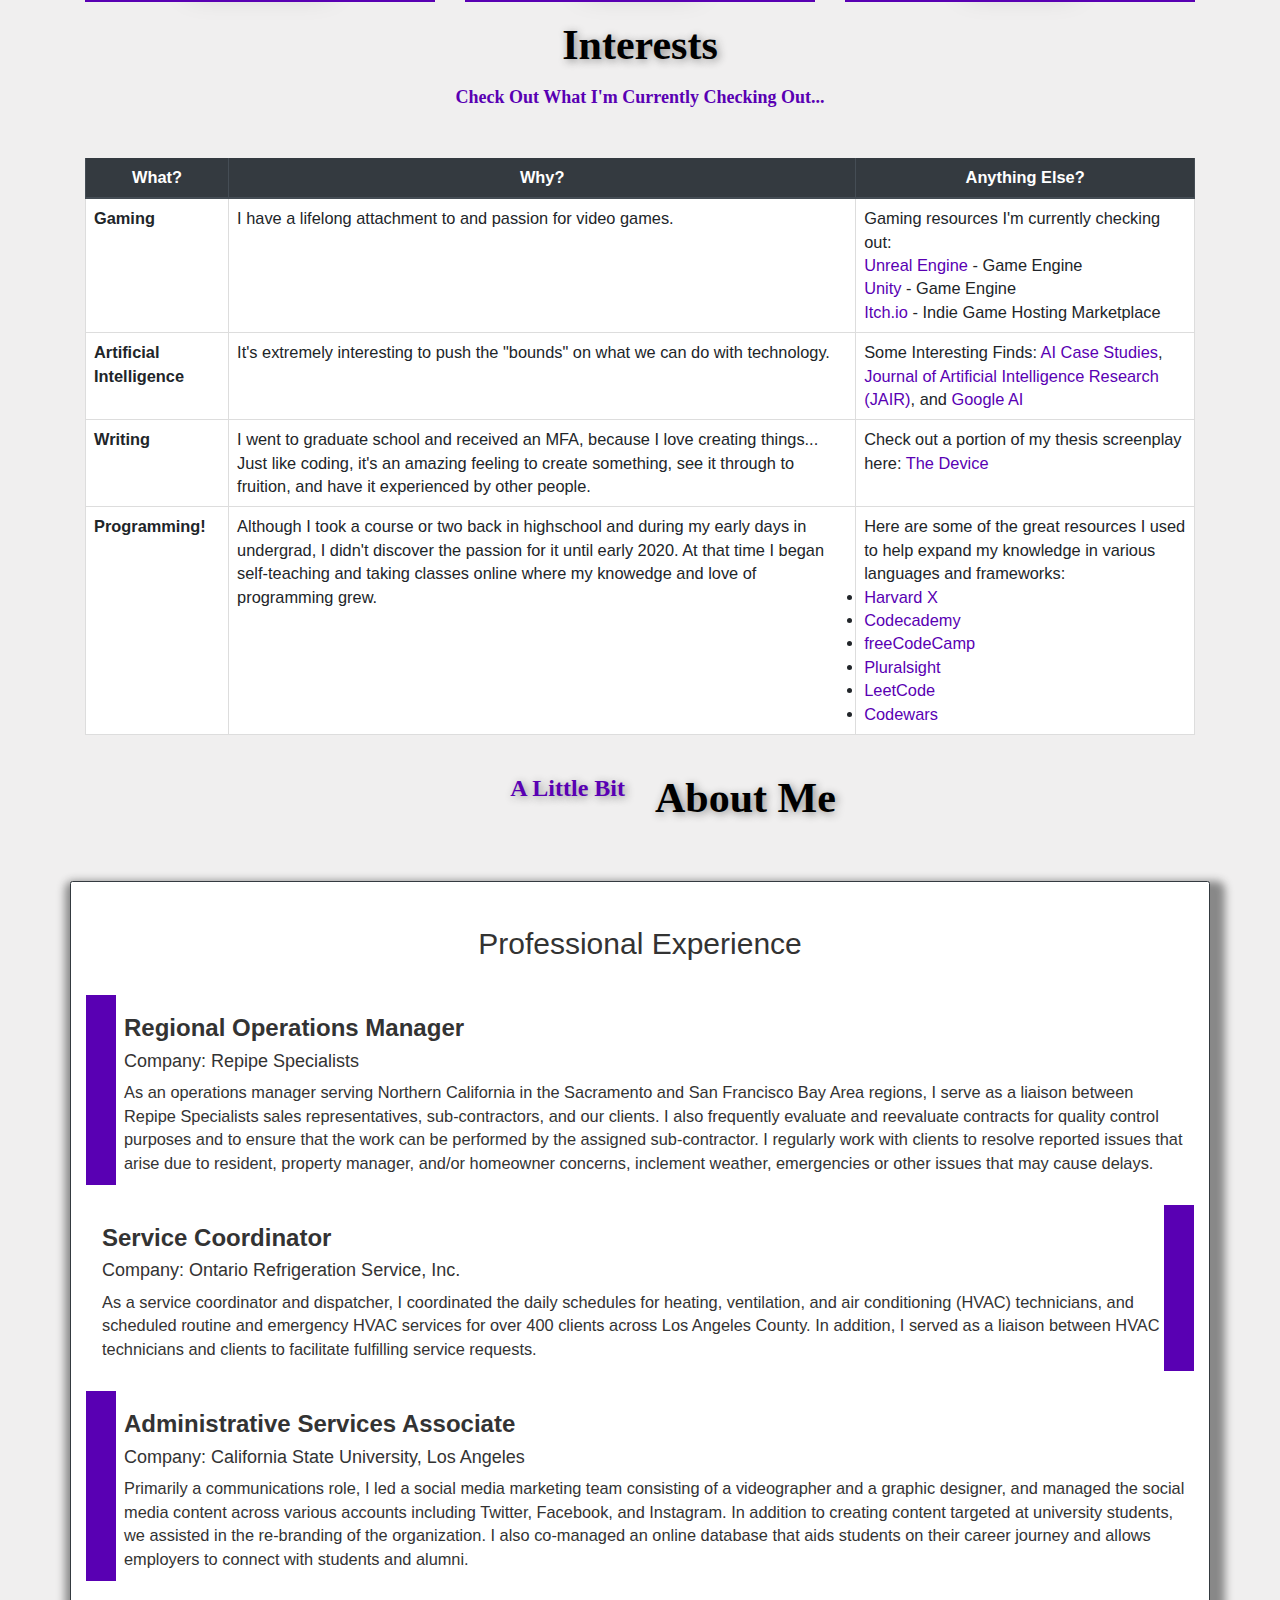
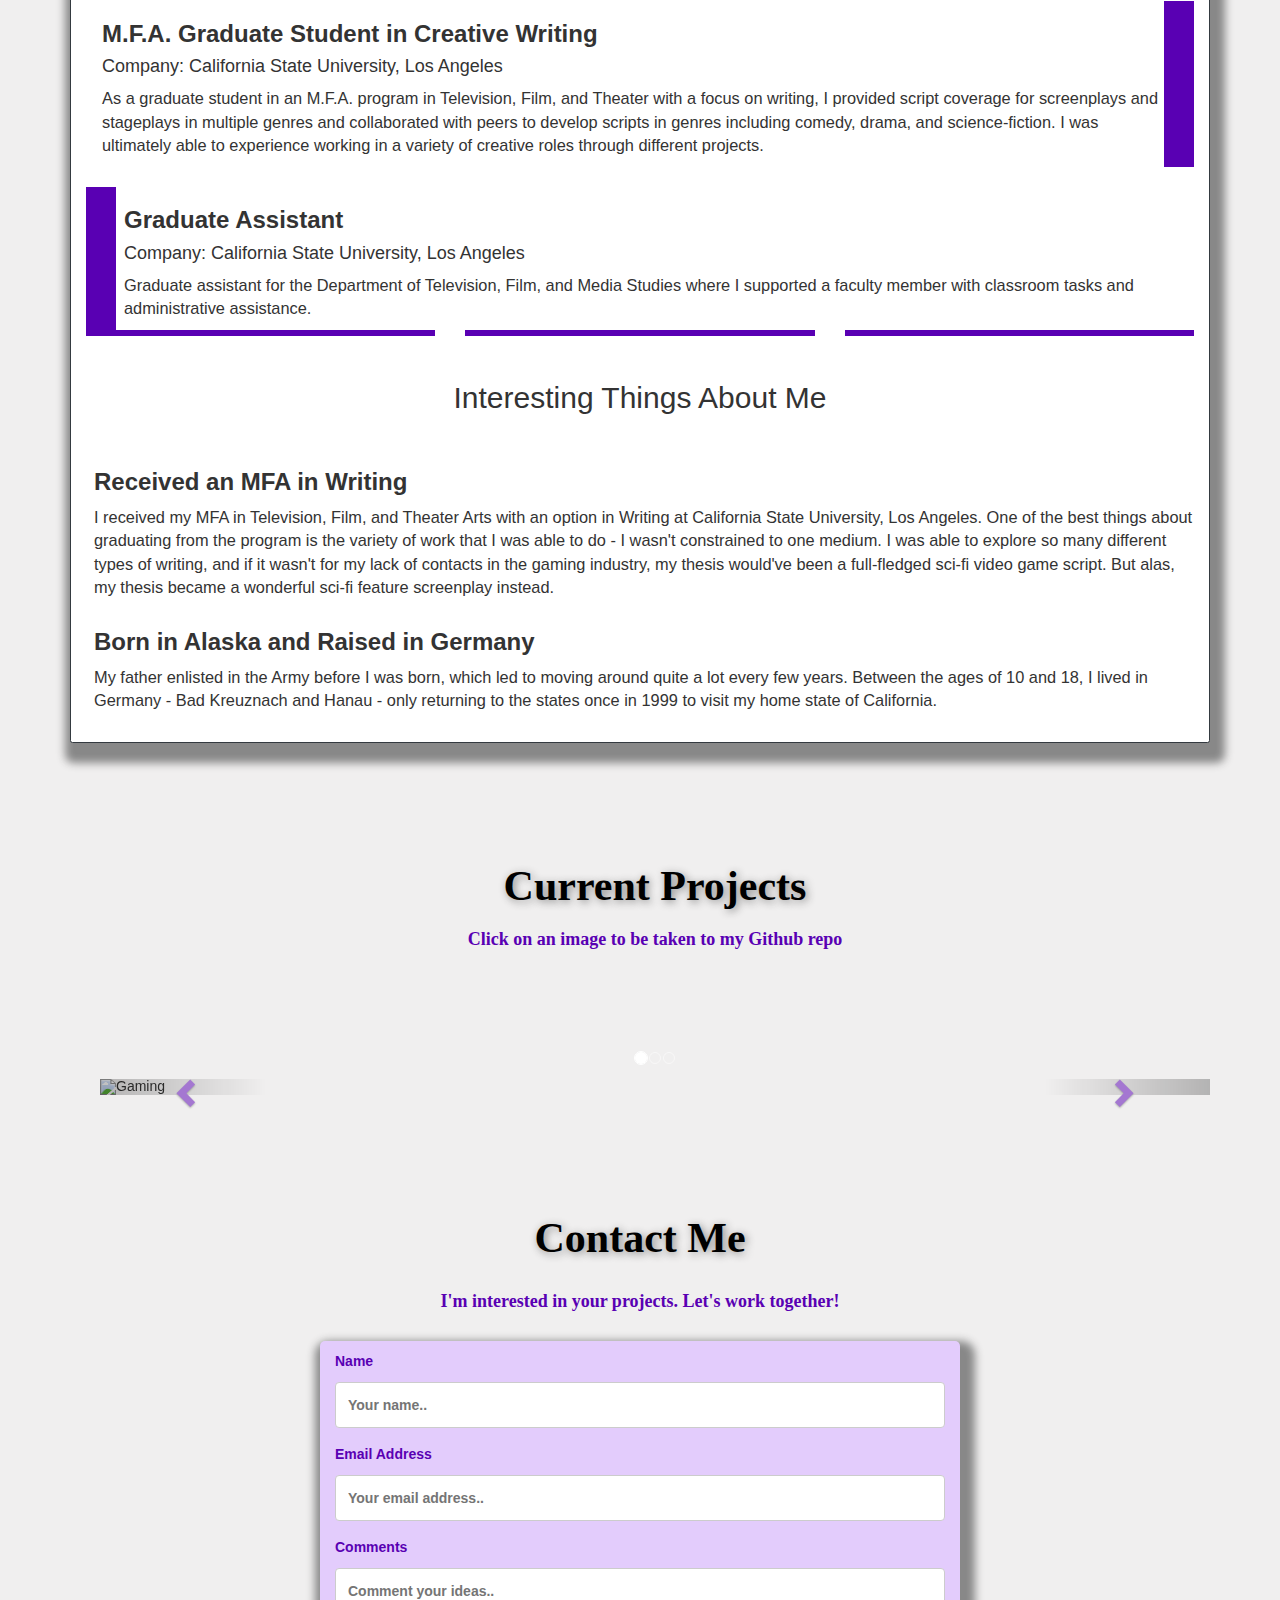
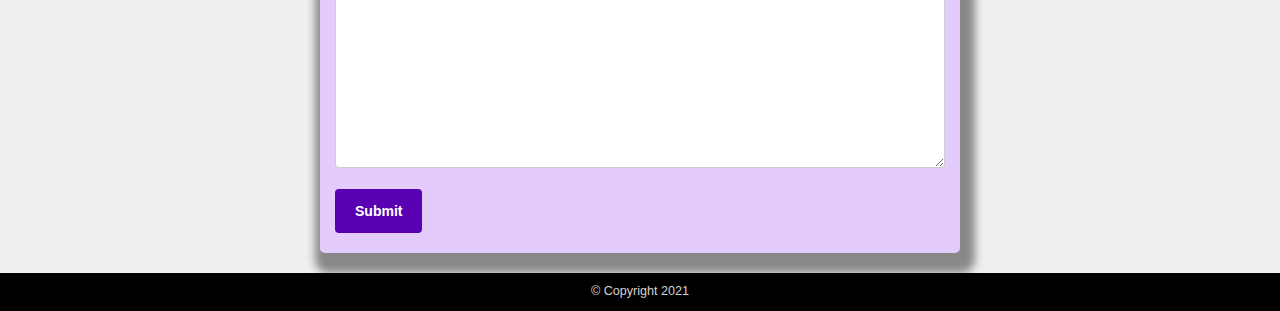
==== commit c91965ee: "Update index.html" ====
--- a/index.html
+++ b/index.html
@@ -56,7 +56,8 @@
       <div class="row">
         <div class="col-sm-12">
           <h1>Hi, I'm Alicia.<br>Aspiring MERN Stack Developer<br></h1>
-          <h2>This website is a work in progress,<br>but please have a look around!</h2>
+          <h1>Please click <a href="https://github.com/Amoss15">here</a> to be taken to my GitHUB repo.<br></h1>
+          <h2>This website is a work in progress,<br>but please have a look around!<br></h2>  
         </div>
       </div>
     </div>
@@ -205,7 +206,8 @@
         </tbody>
       </table>
     </div>
-
+    <div></div>
+    <div></div>
 
     <!-- About Me Section -->
     <a name="about_me"></a>
--- a/style/styles.css
+++ b/style/styles.css
@@ -64,14 +64,14 @@
 
 /* All page links */
 a:link {
-color: white;
+color: #5900b3;
 background-color: transparent;
 text-decoration: none;
 }
 
 /* Links that have been visited */
 a:visited {
-color: white;
+color: #5900b3;
 background-color: transparent;
 text-decoration: none;
 }
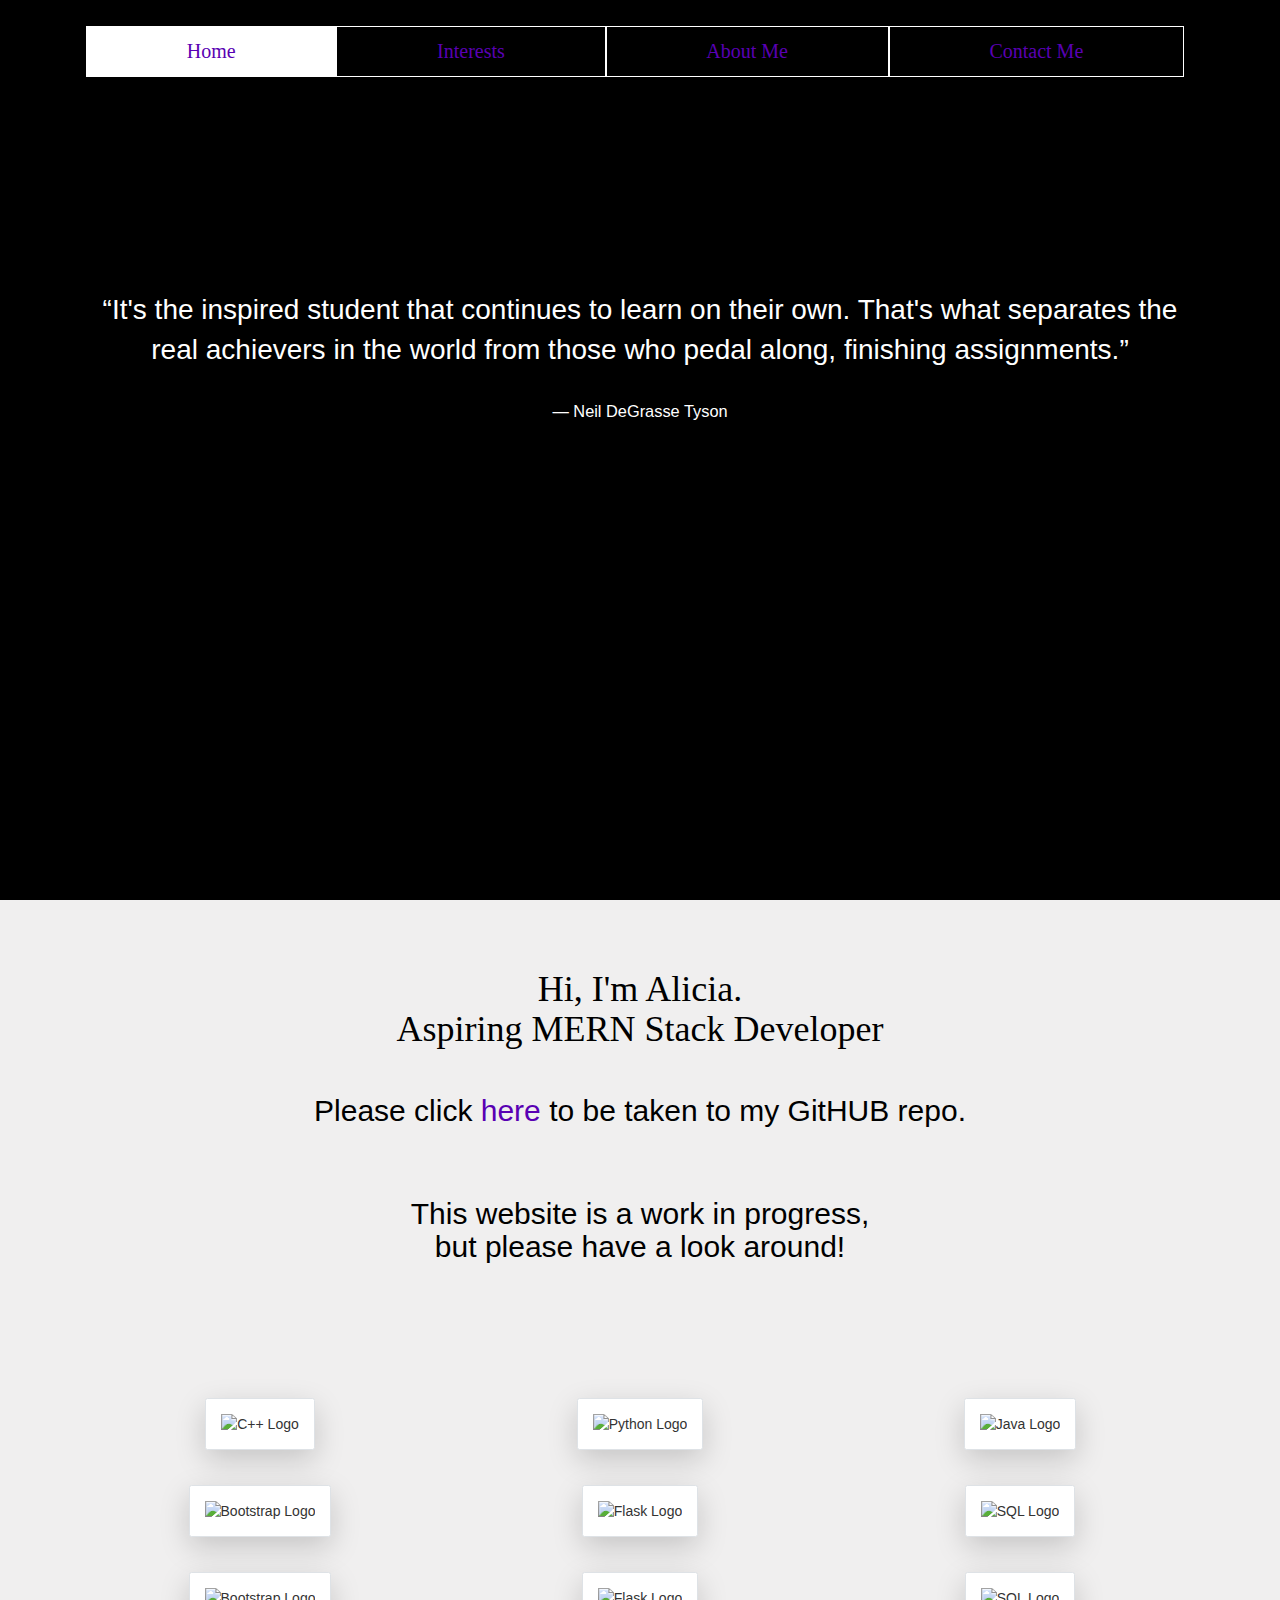
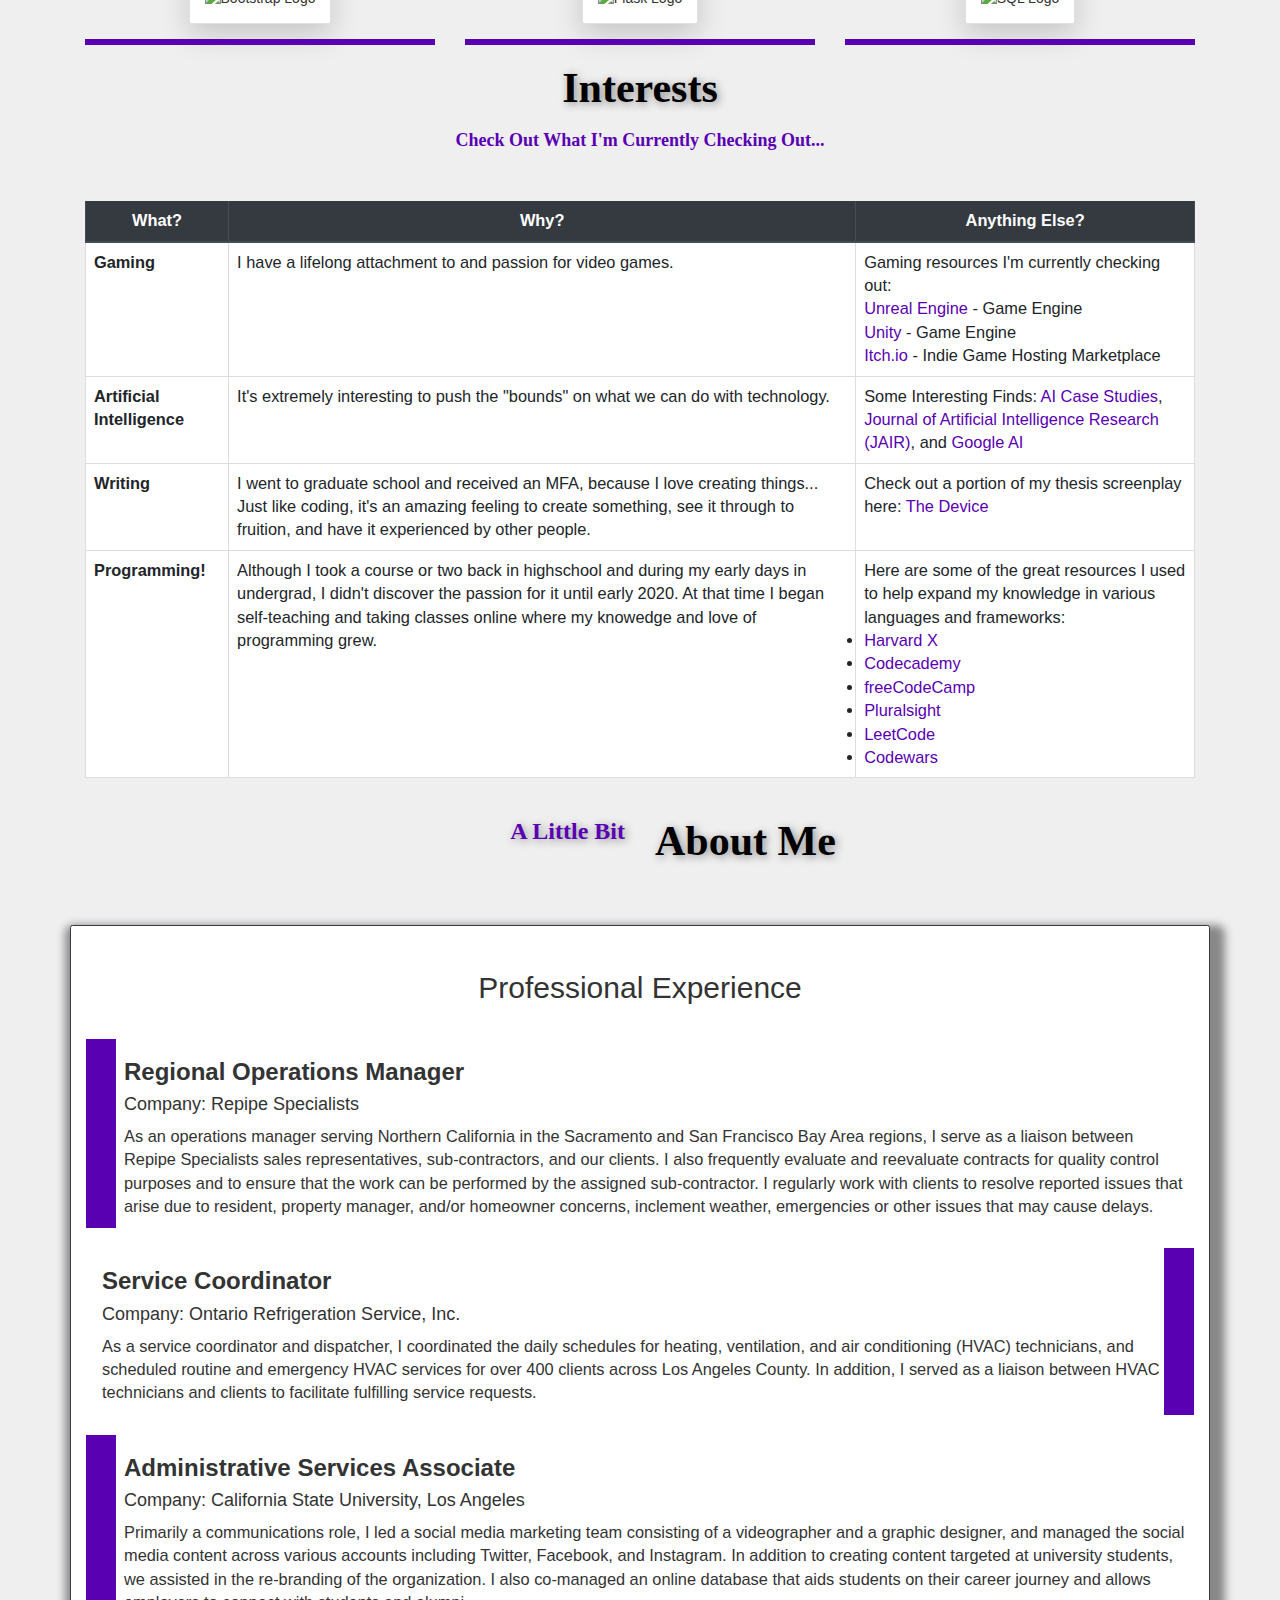
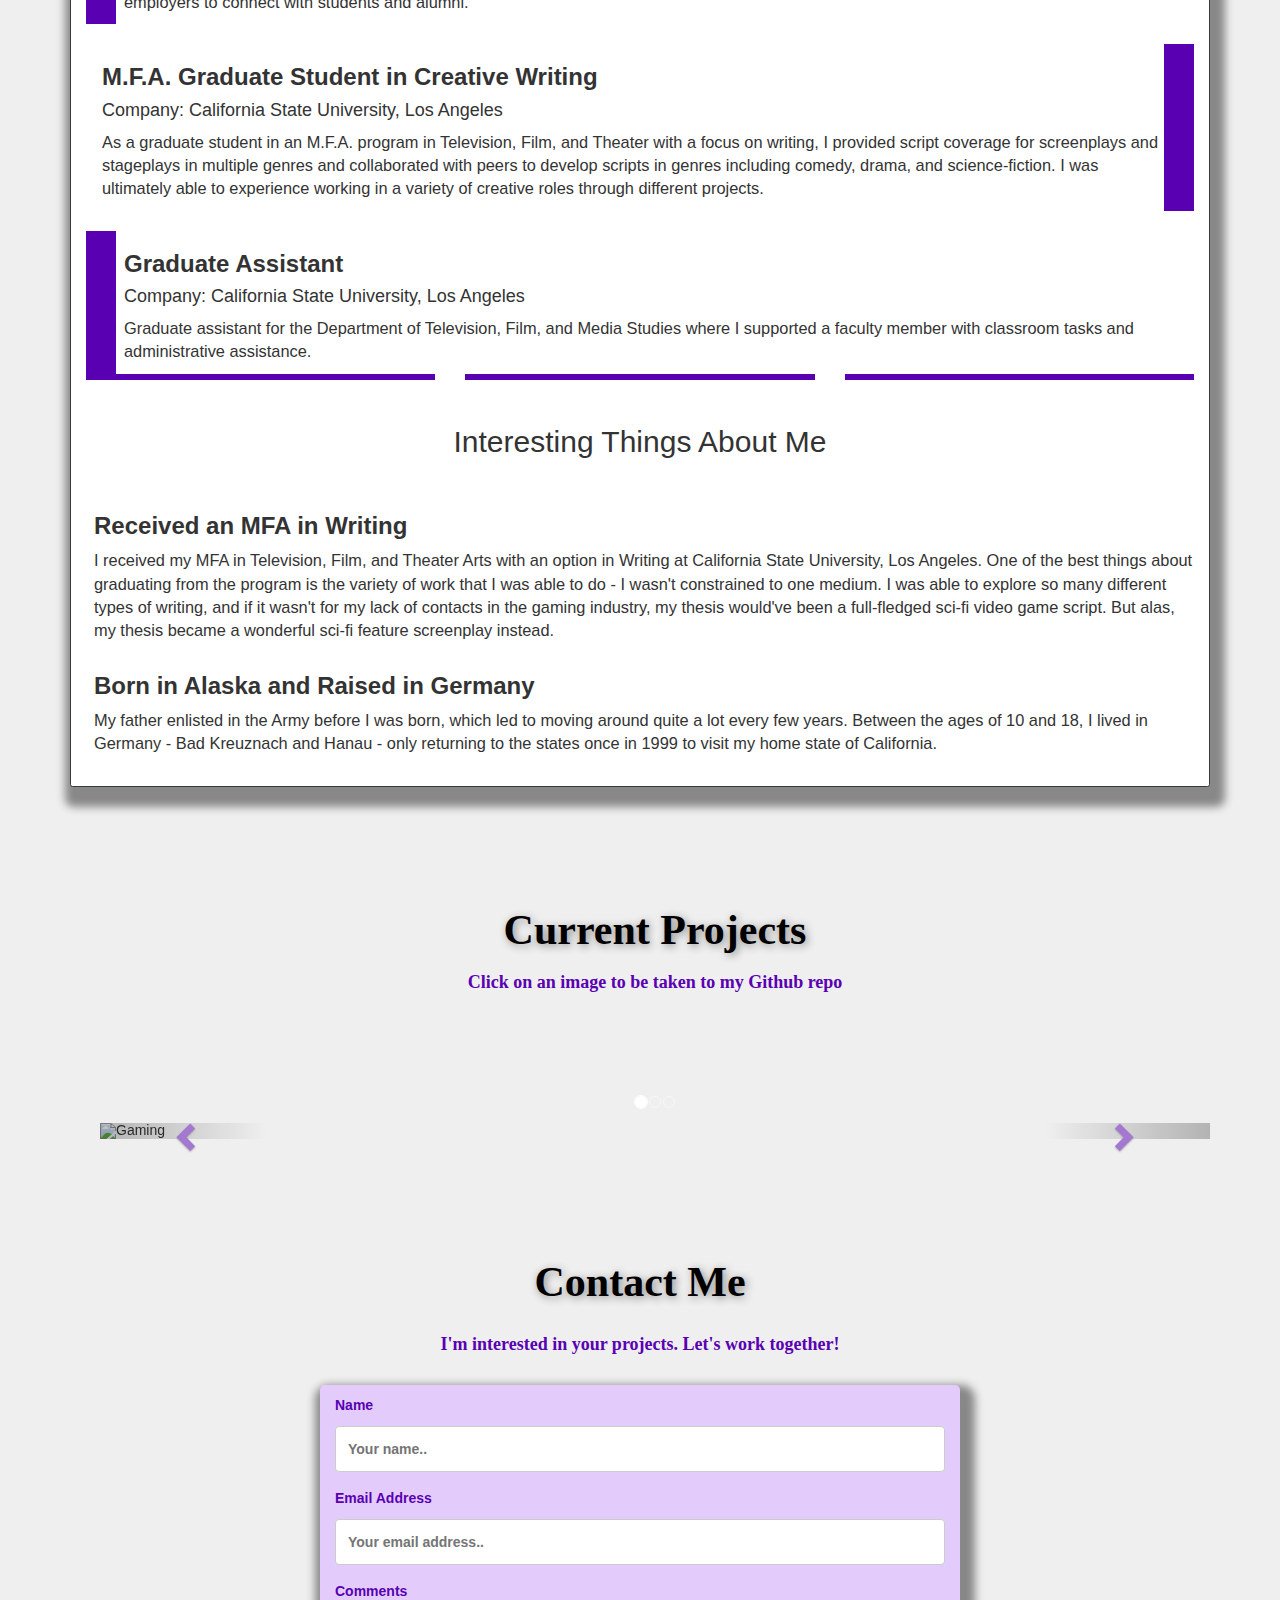
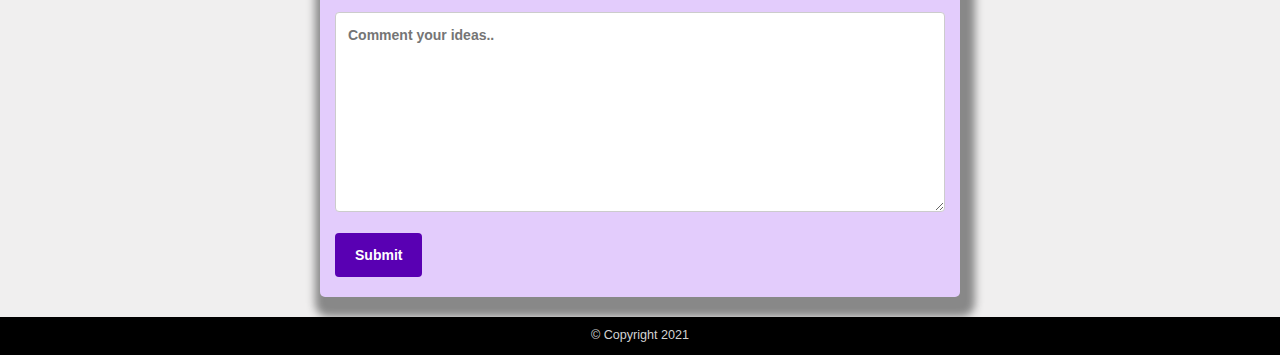
==== commit a219cf51: "Update index.html" ====
--- a/index.html
+++ b/index.html
@@ -56,7 +56,7 @@
       <div class="row">
         <div class="col-sm-12">
           <h1>Hi, I'm Alicia.<br>Aspiring MERN Stack Developer<br></h1>
-          <h1>Please click <a href="https://github.com/Amoss15">here</a> to be taken to my GitHUB repo.<br></h1>
+          <h2>Please click <a href="https://github.com/Amoss15">here</a> to be taken to my GitHUB repo.<br></h2>
           <h2>This website is a work in progress,<br>but please have a look around!<br></h2>  
         </div>
       </div>
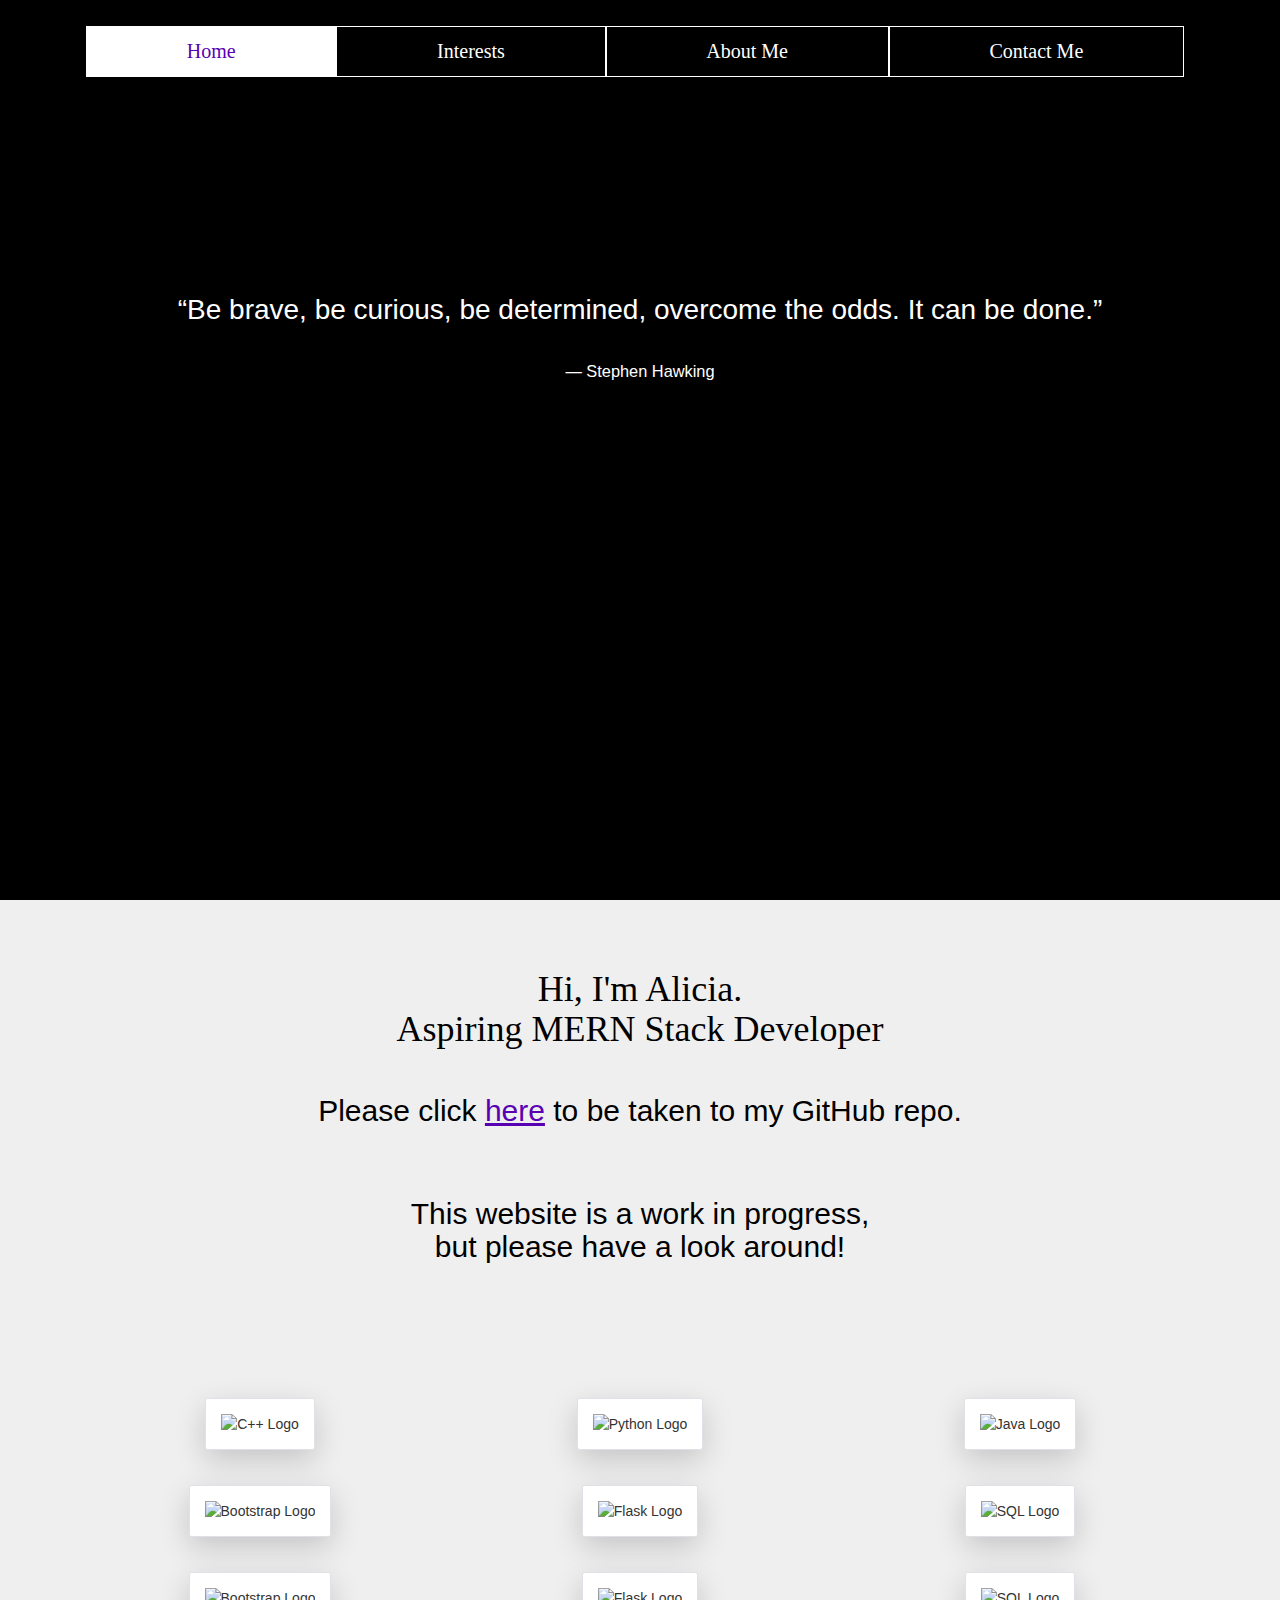
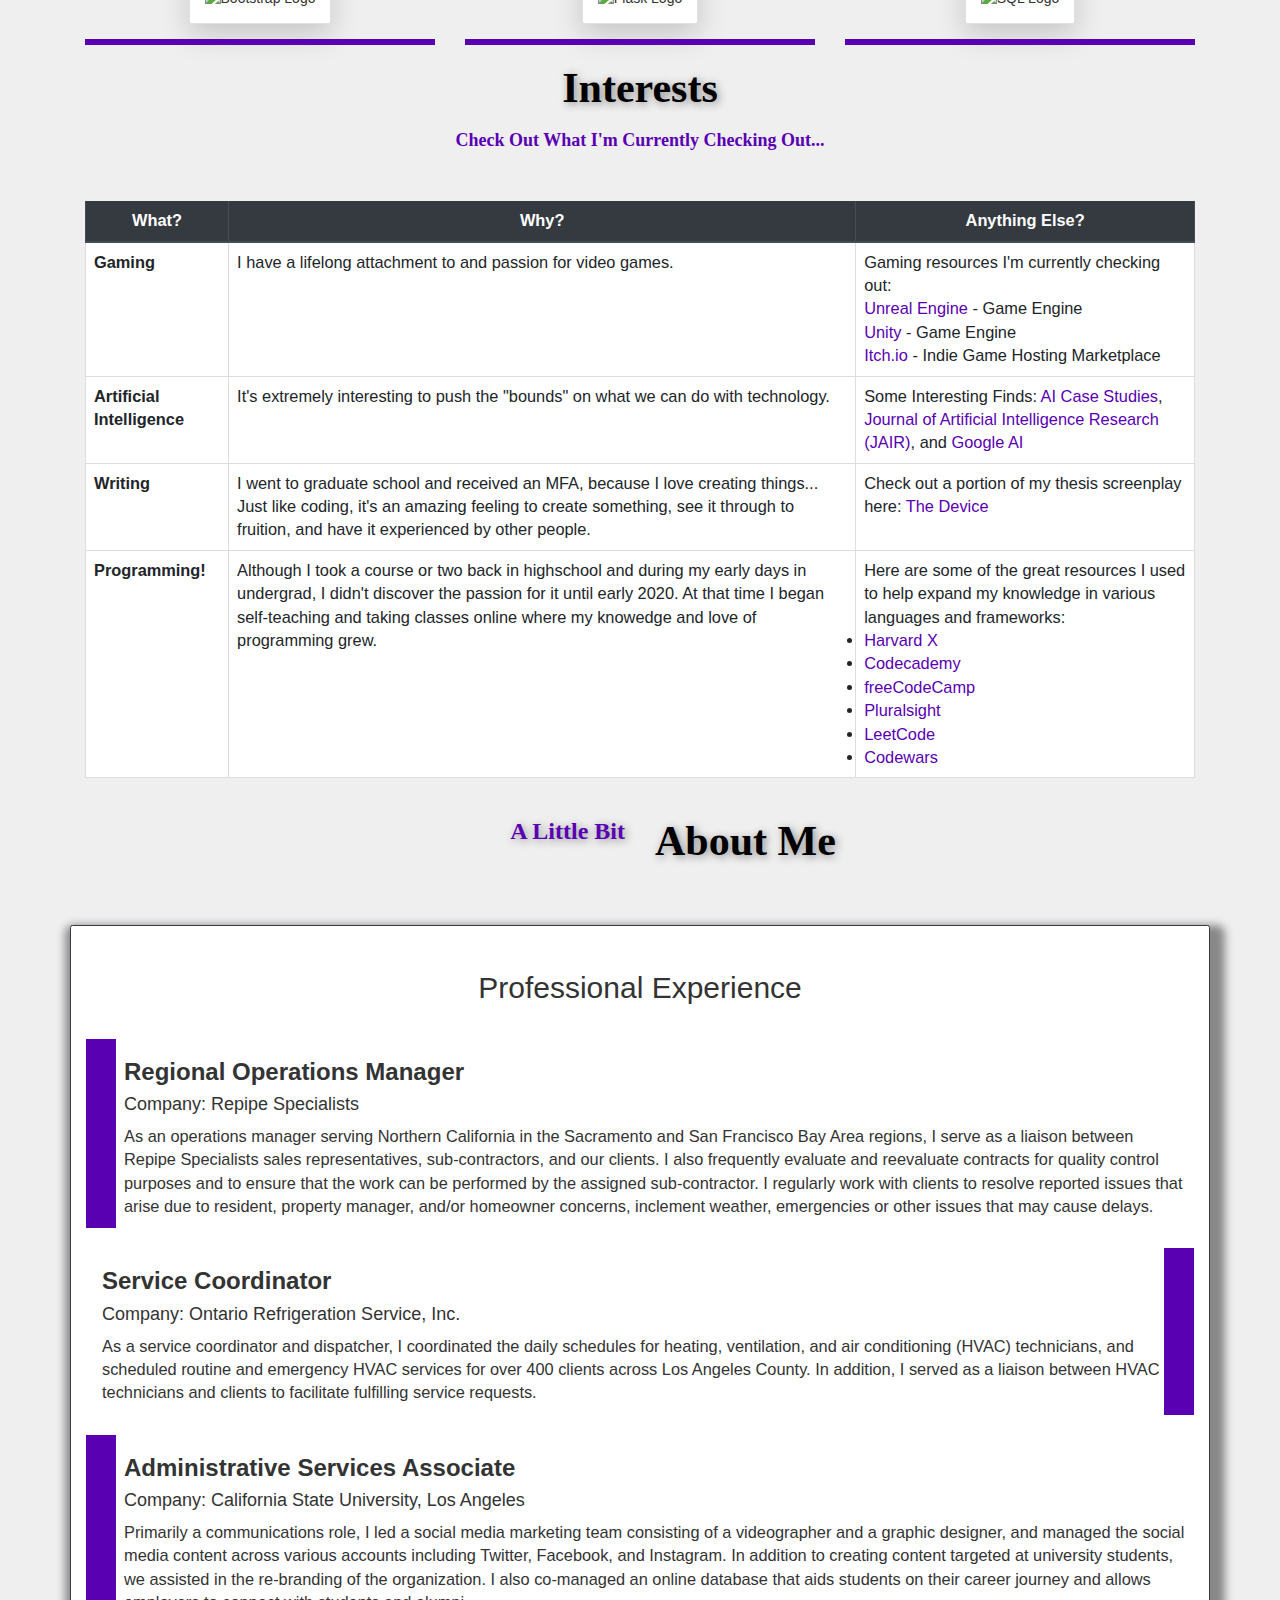
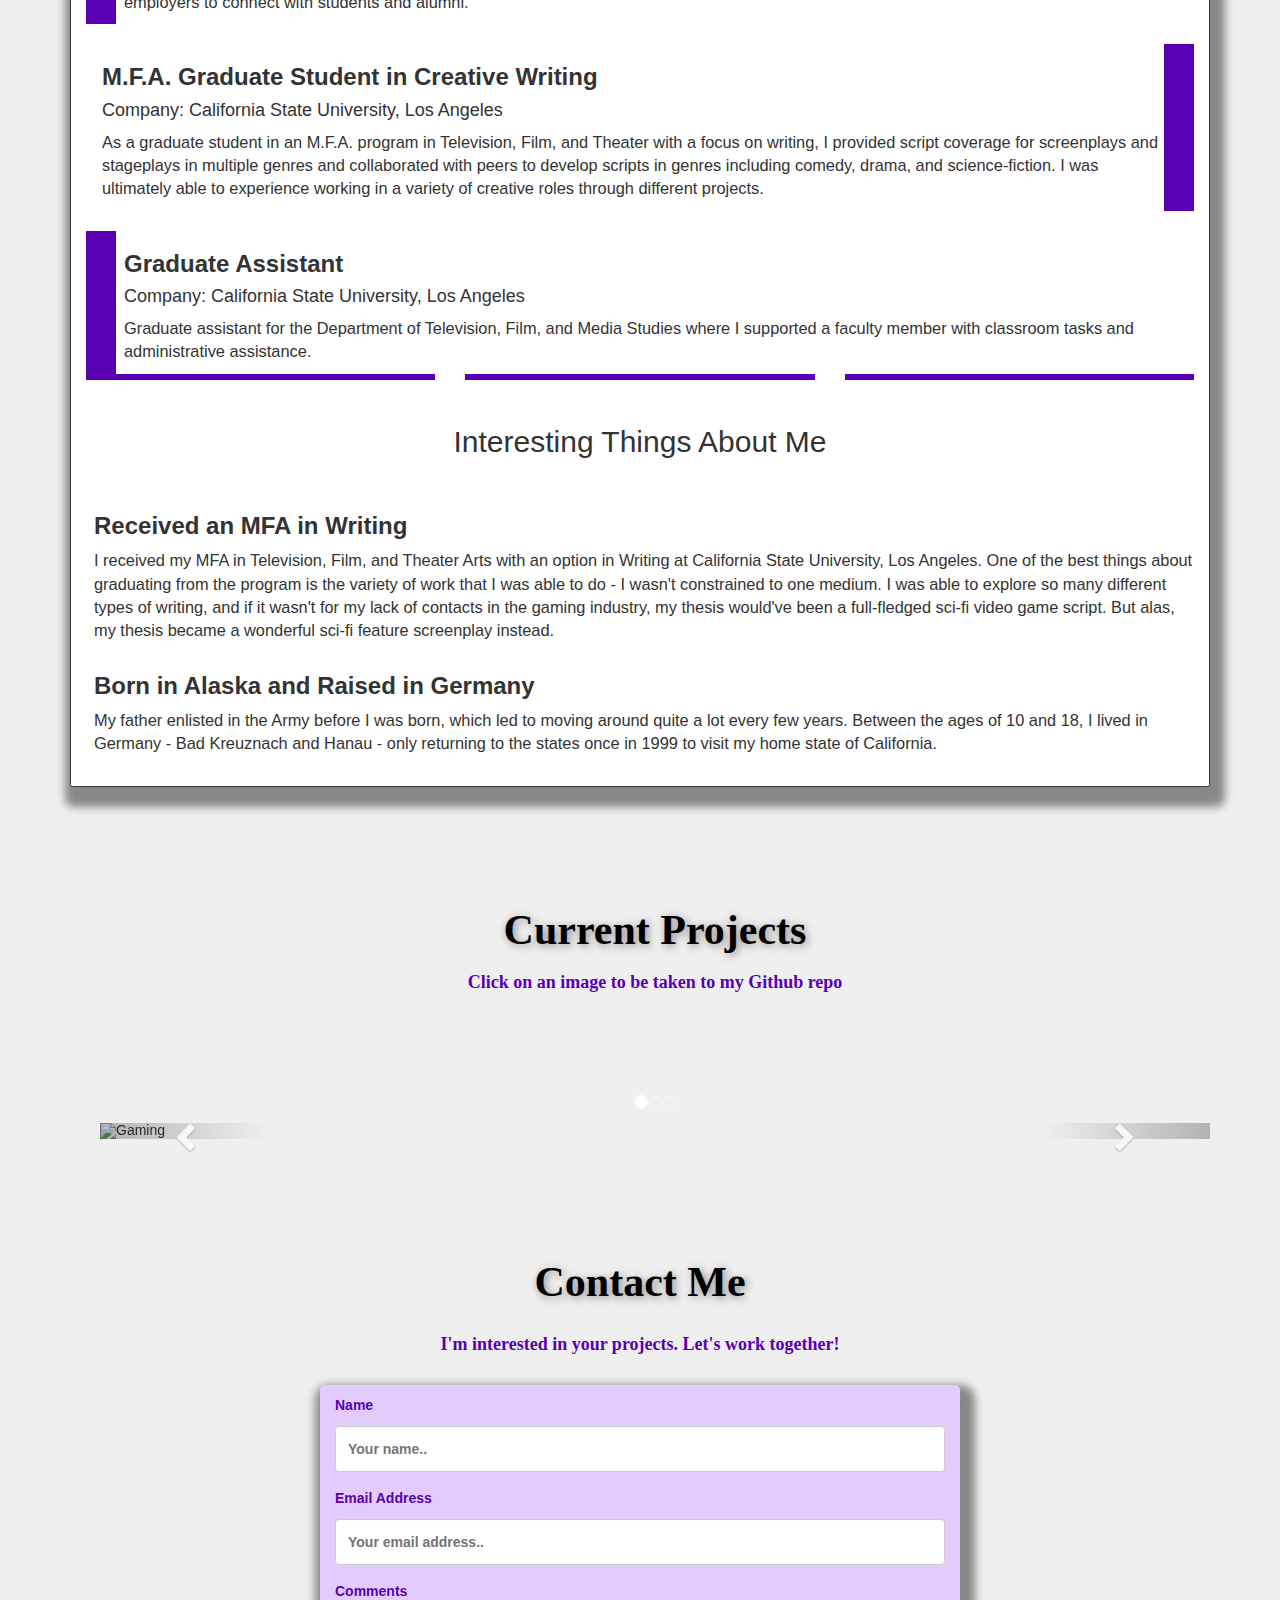
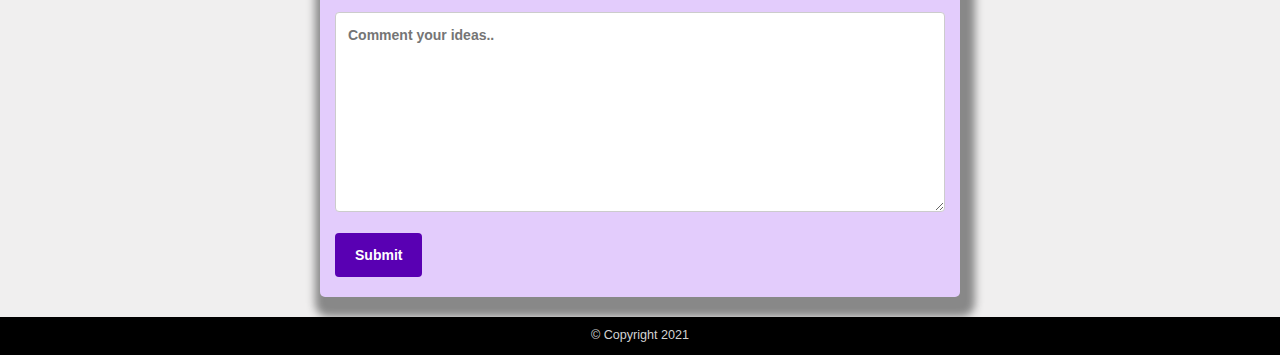
==== commit d754ef89: "Update index.html" ====
--- a/index.html
+++ b/index.html
@@ -26,8 +26,8 @@
 
 <body>
 
-    <!-- Nav Bar -->
-    <div id="top-bg1">
+    <!-- Nav Bar; Testing class="img-responsive"-->
+    <div id="top-bg1" class="img-responsive">
         <header>
           <div class="container-sm">
             <nav>
@@ -56,12 +56,12 @@
       <div class="row">
         <div class="col-sm-12">
           <h1>Hi, I'm Alicia.<br>Aspiring MERN Stack Developer<br></h1>
-          <h2>Please click <a href="https://github.com/Amoss15">here</a> to be taken to my GitHUB repo.<br></h2>
+          <h2>Please click <a class="git" href="https://github.com/Amoss15">here</a> to be taken to my GitHub repo.</h2>
           <h2>This website is a work in progress,<br>but please have a look around!<br></h2>  
         </div>
       </div>
     </div>
-  </div>
+  <!-- Testing Code </div> -->
 
 
     <!-- Project Cards -->
@@ -125,6 +125,8 @@
       </div>
 
     </div>
+    </div>
+    <!-- End of Testing Code-->
     
    <!-- Horizontal Lines -->
    <div class="container">
--- a/style/styles.css
+++ b/style/styles.css
@@ -62,16 +62,29 @@
   min-width: 100%;
 }
 
-/* All page links */
+/* GitHub Link */
+a.git:link {
+color: #5900b3;
+background-color: transparent;
+text-decoration: underline;
+}
+
+a.git:visited {
+color: gray;
+background-color: transparent;
+text-decoration: none;
+}
+
+/* All other page links */
 a:link {
-color: #5900b3;
+color: white;
 background-color: transparent;
 text-decoration: none;
 }
 
 /* Links that have been visited */
 a:visited {
-color: #5900b3;
+color: white;
 background-color: transparent;
 text-decoration: none;
 }
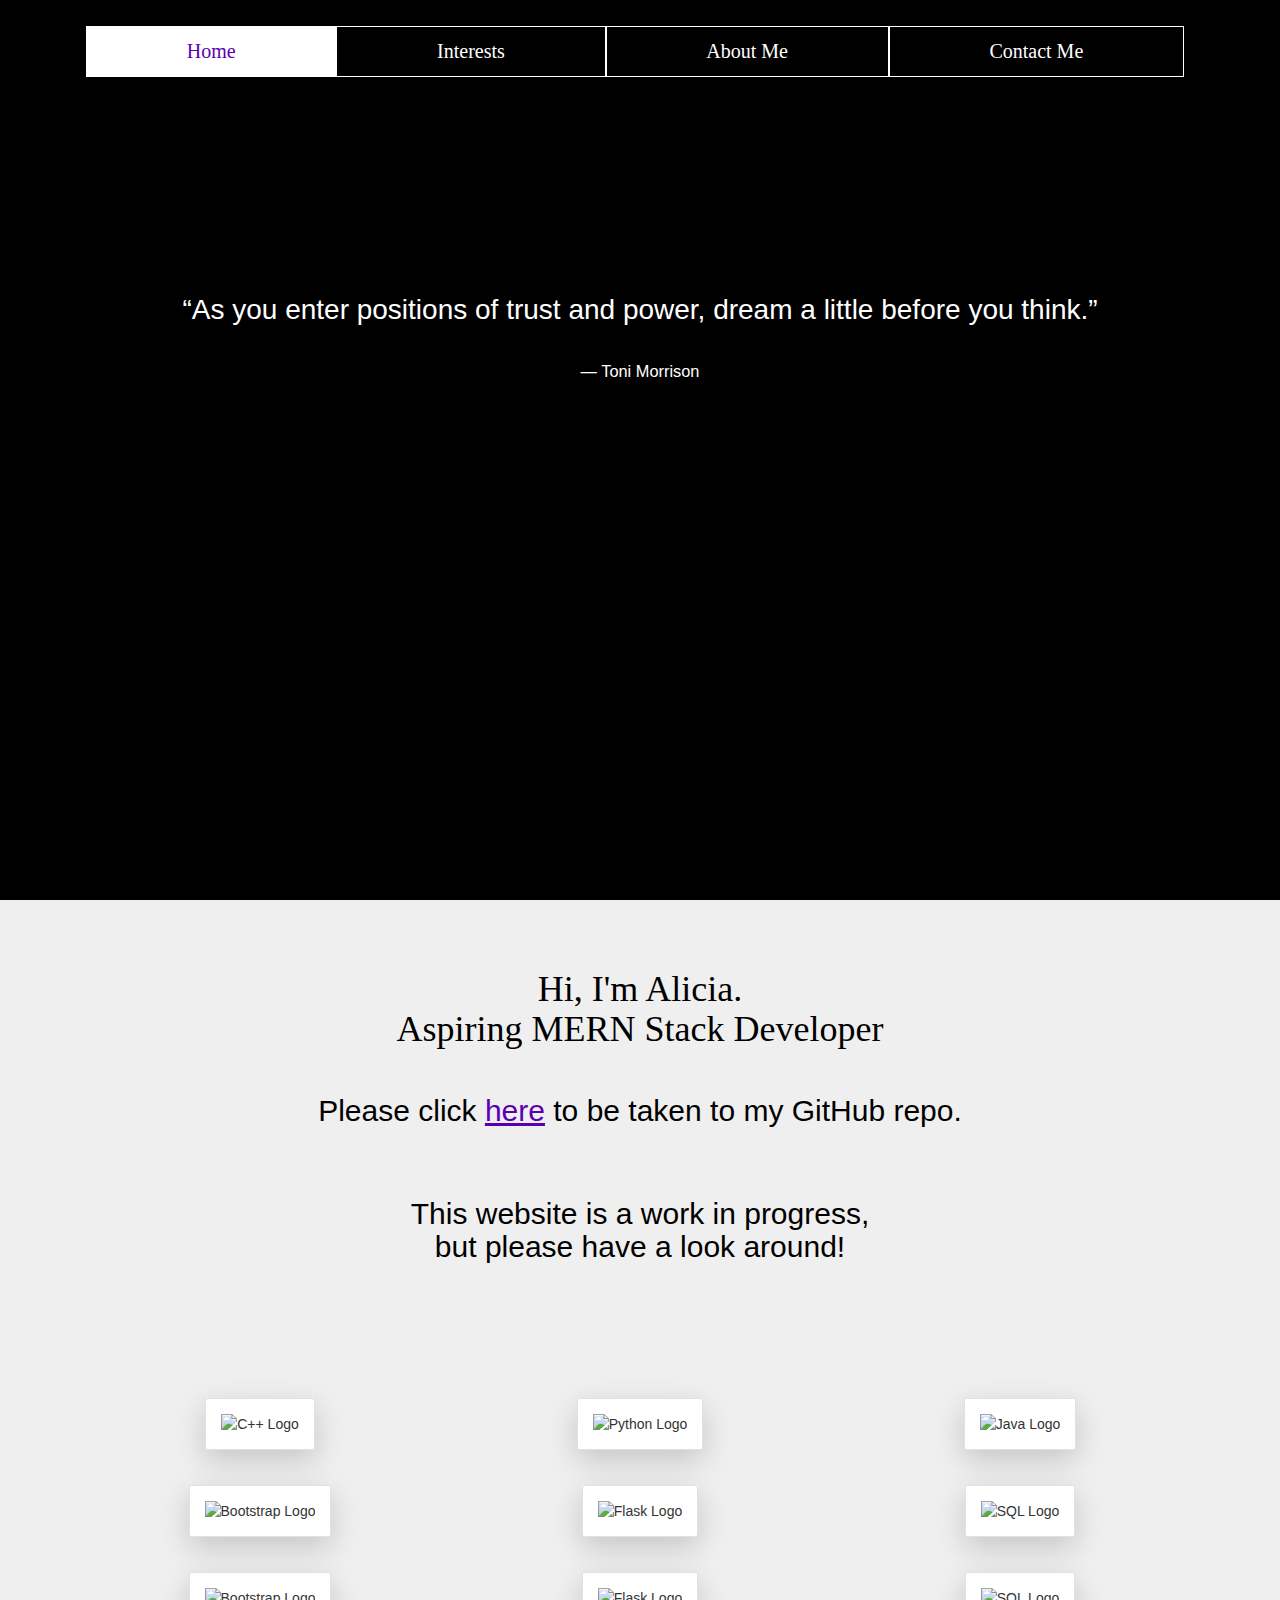
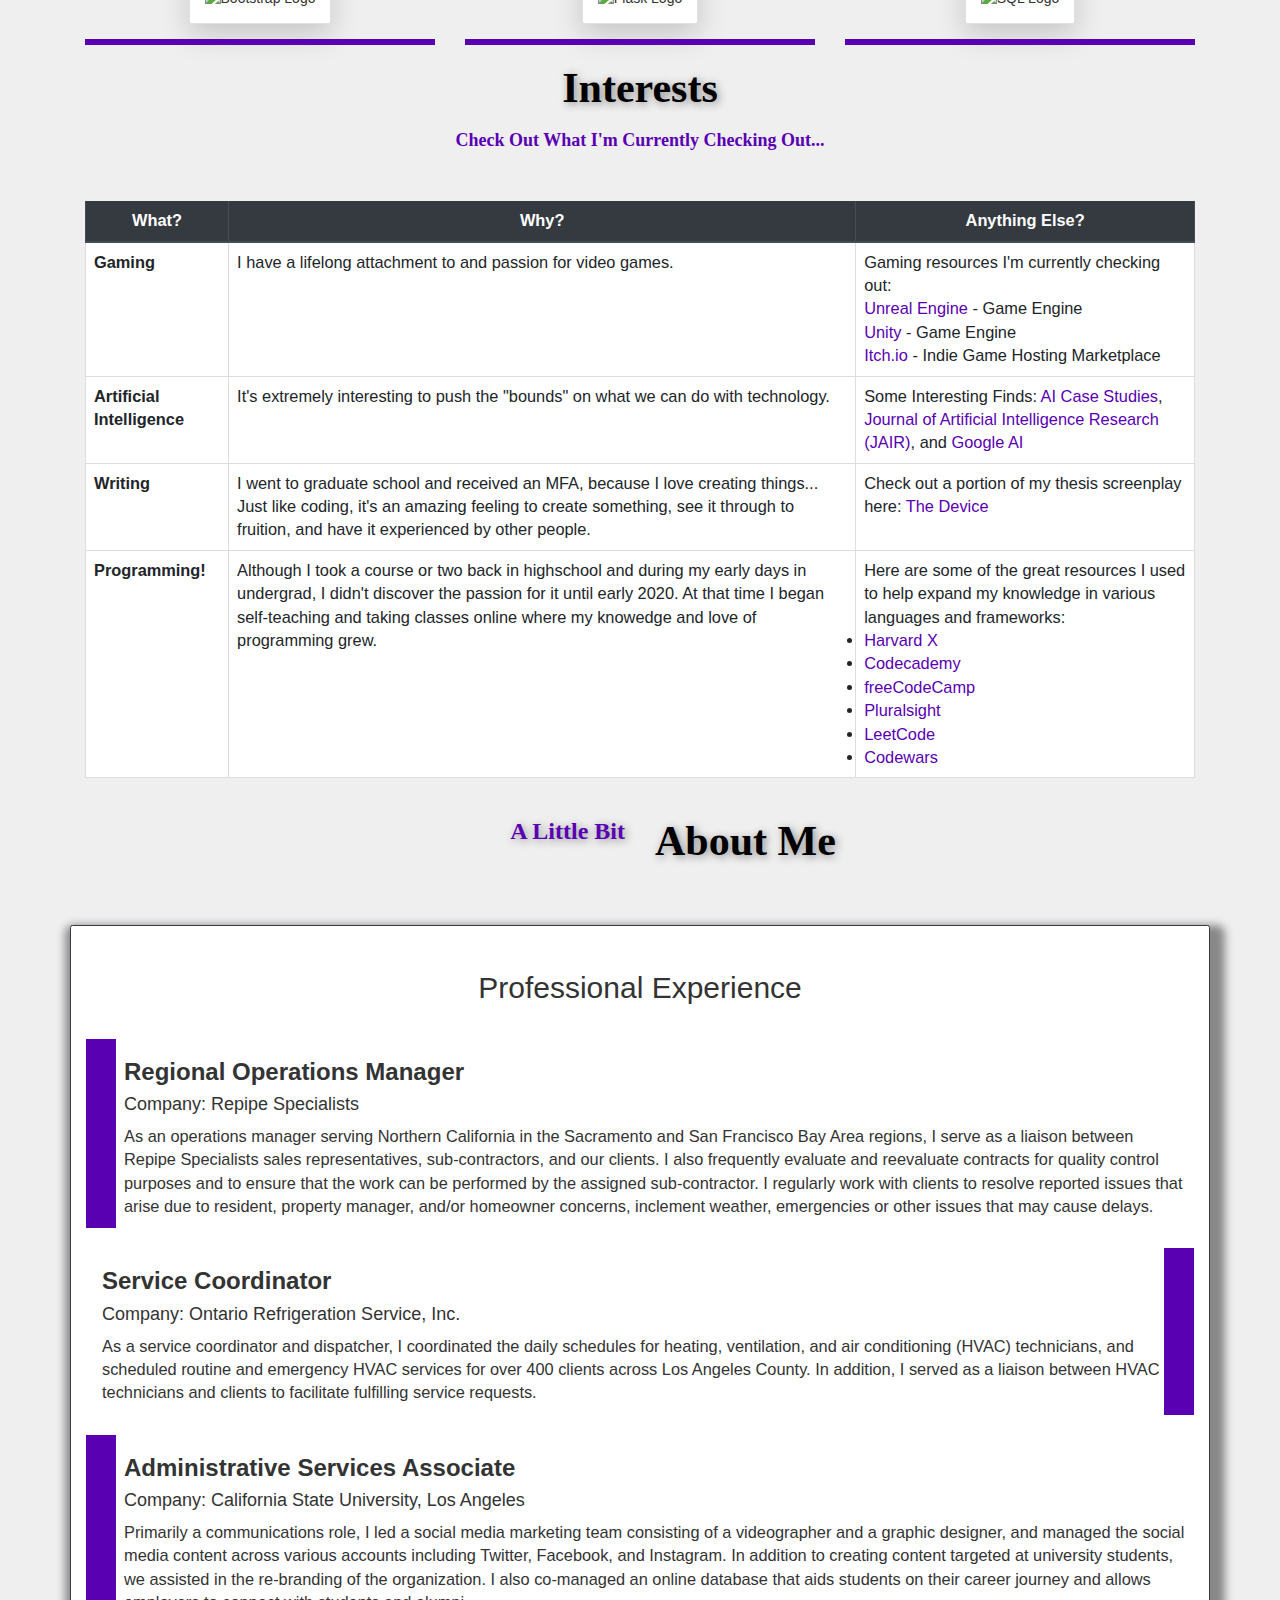
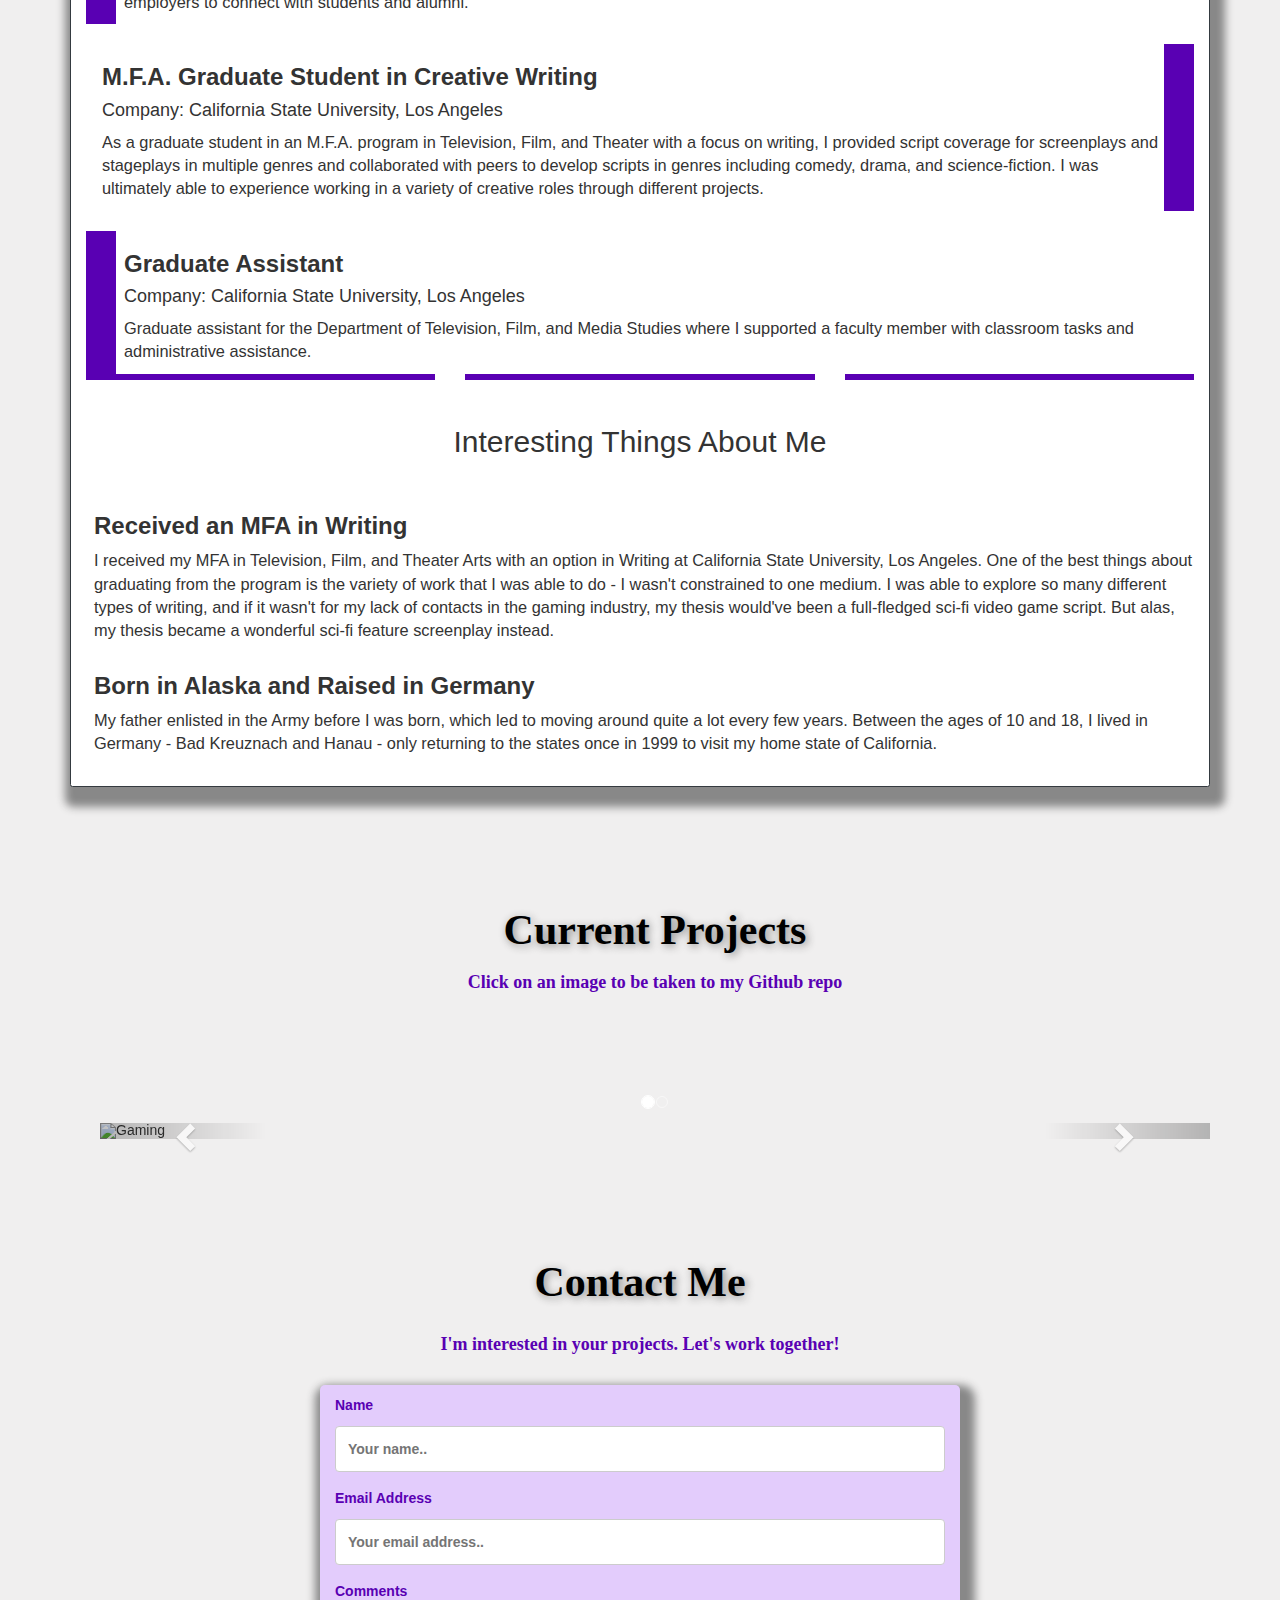
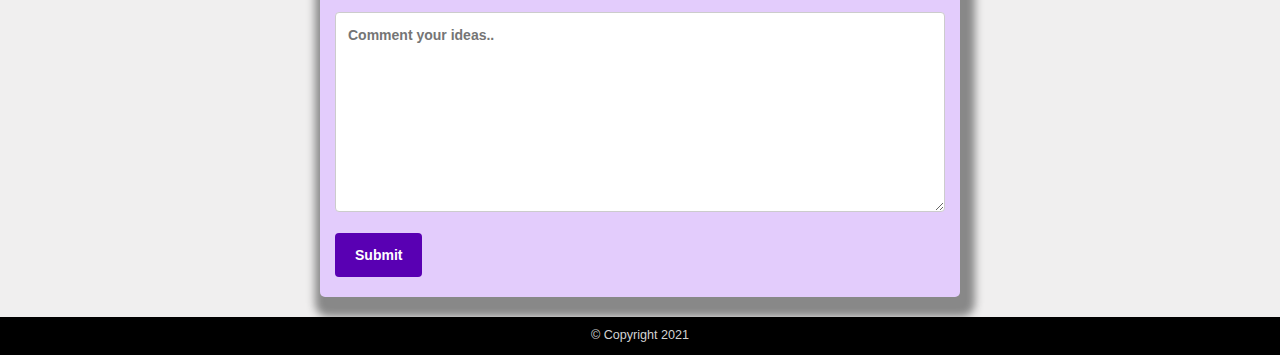
==== commit 3da96294: "Update index.html" ====
--- a/index.html
+++ b/index.html
@@ -338,7 +338,7 @@
           <ol class="carousel-indicators">
             <li data-target="#myCarousel" data-slide-to="0" class="active"></li>
             <li data-target="#myCarousel" data-slide-to="1"></li>
-            <li data-target="#myCarousel" data-slide-to="2"></li>
+            
           </ol>
       
           <!-- Wrapper for slides -->
@@ -363,15 +363,6 @@
               
             </div>
           
-            <div class="item">
-              
-                <img src="images/artificial.jpg" alt="Artificial Intelligence" style="width:100%;">
-                <div class="carousel-caption">
-                  <h1><span>ARTIFICIAL<br>INTELLIGENCE</span></h1>
-                  <p id="p3">   </p>
-                </div>
-              
-            </div>
         
           </div>
         
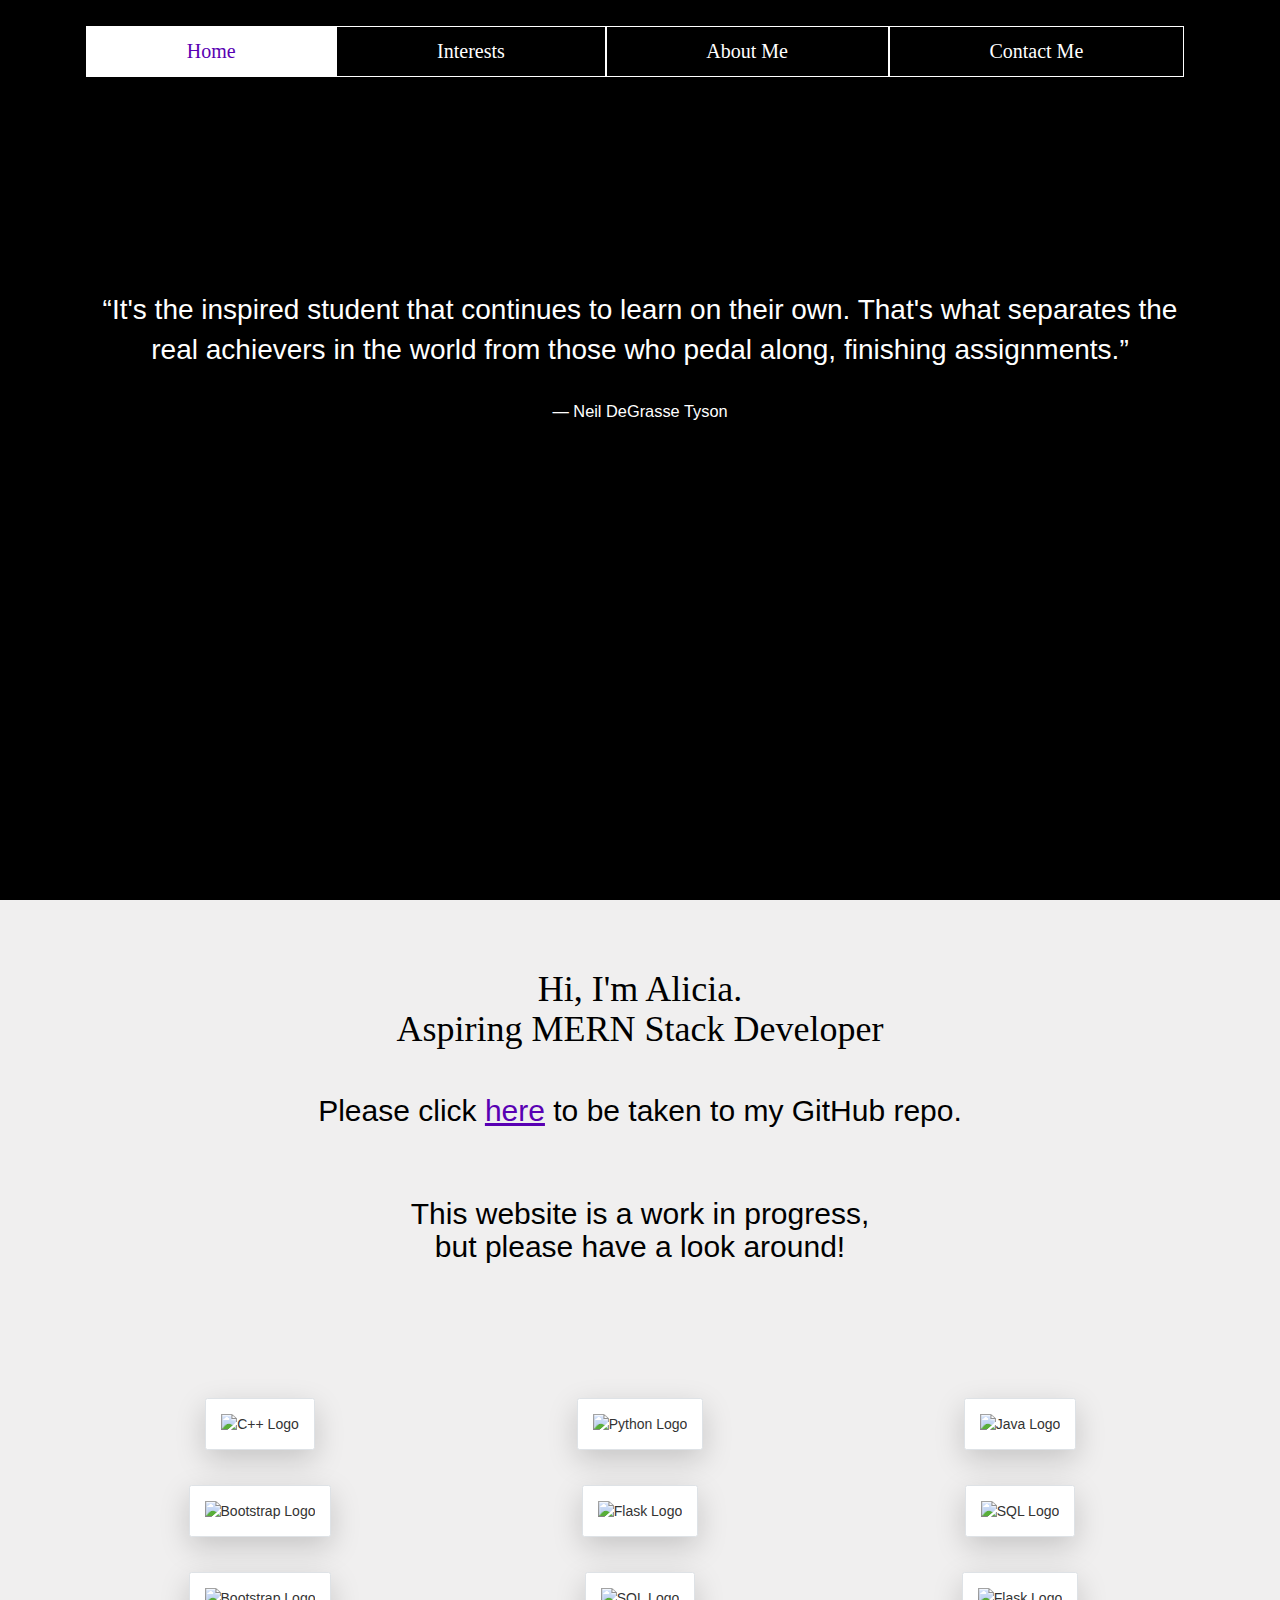
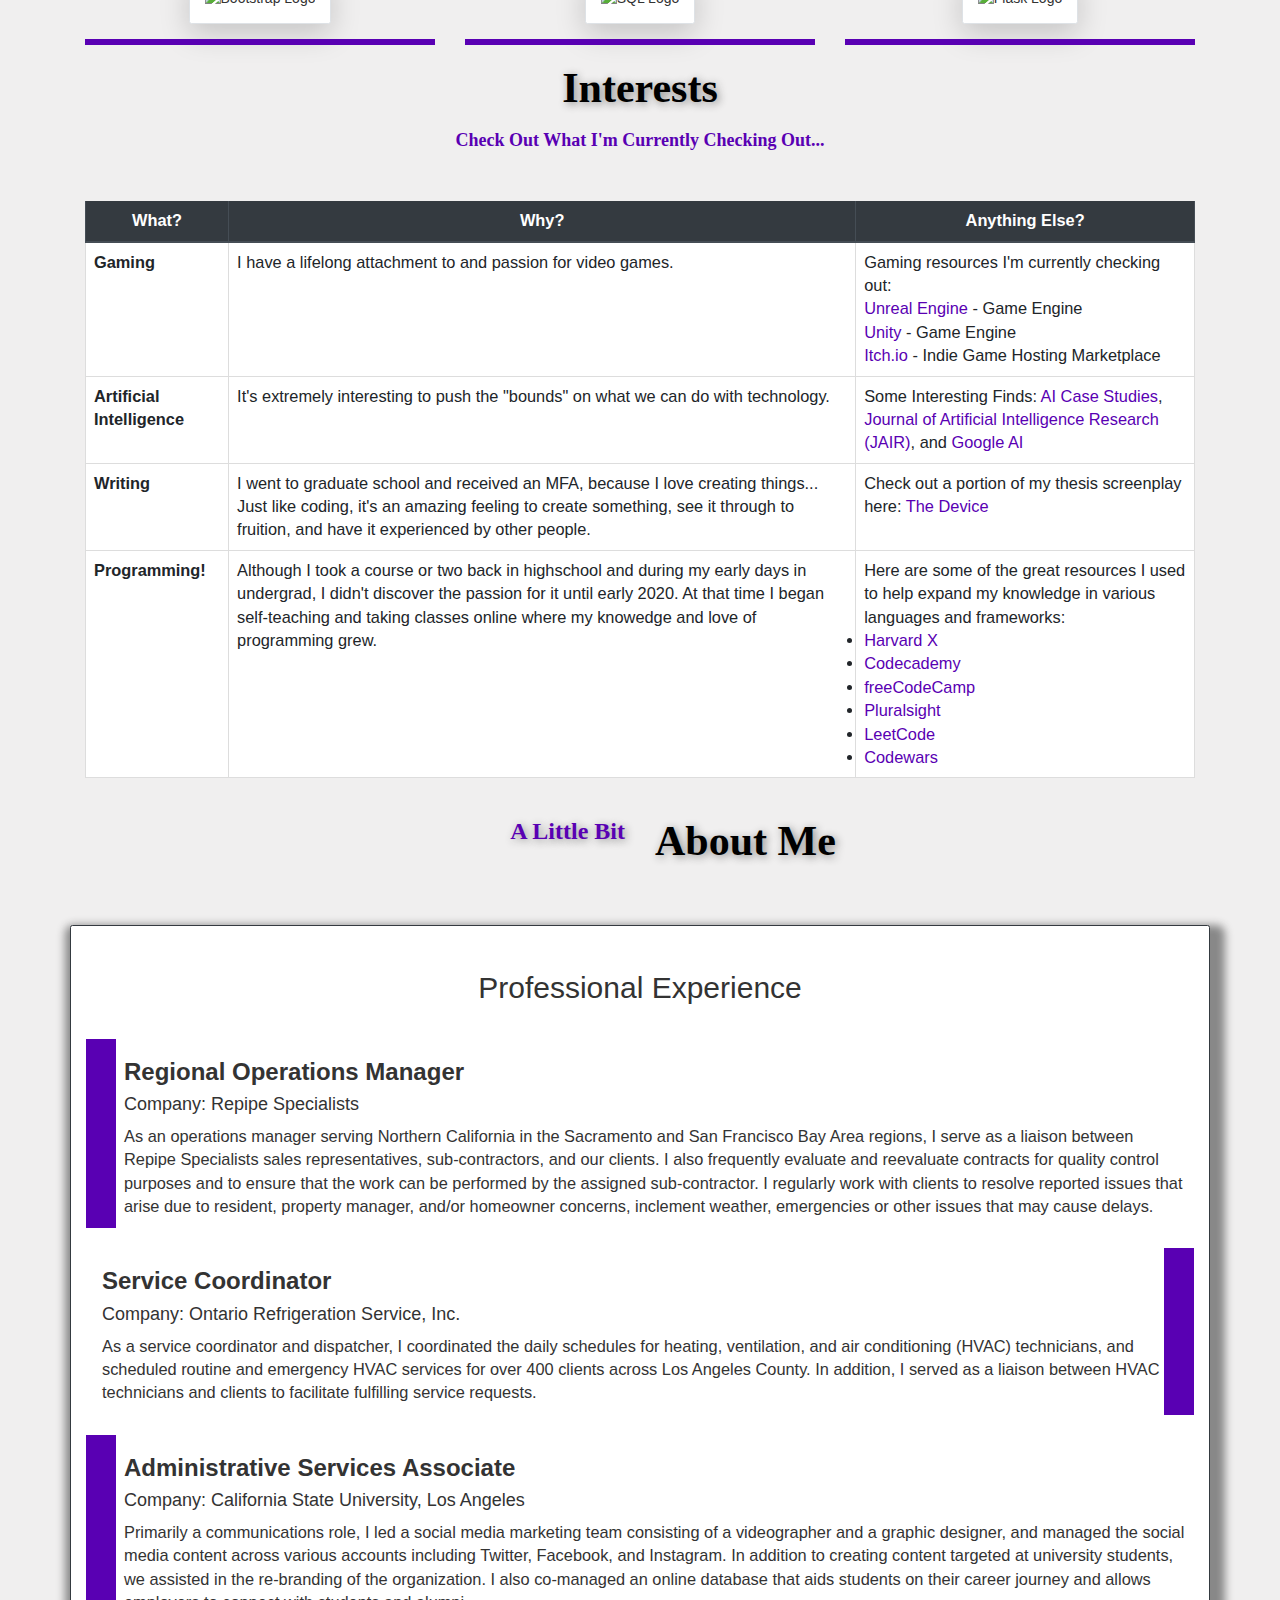
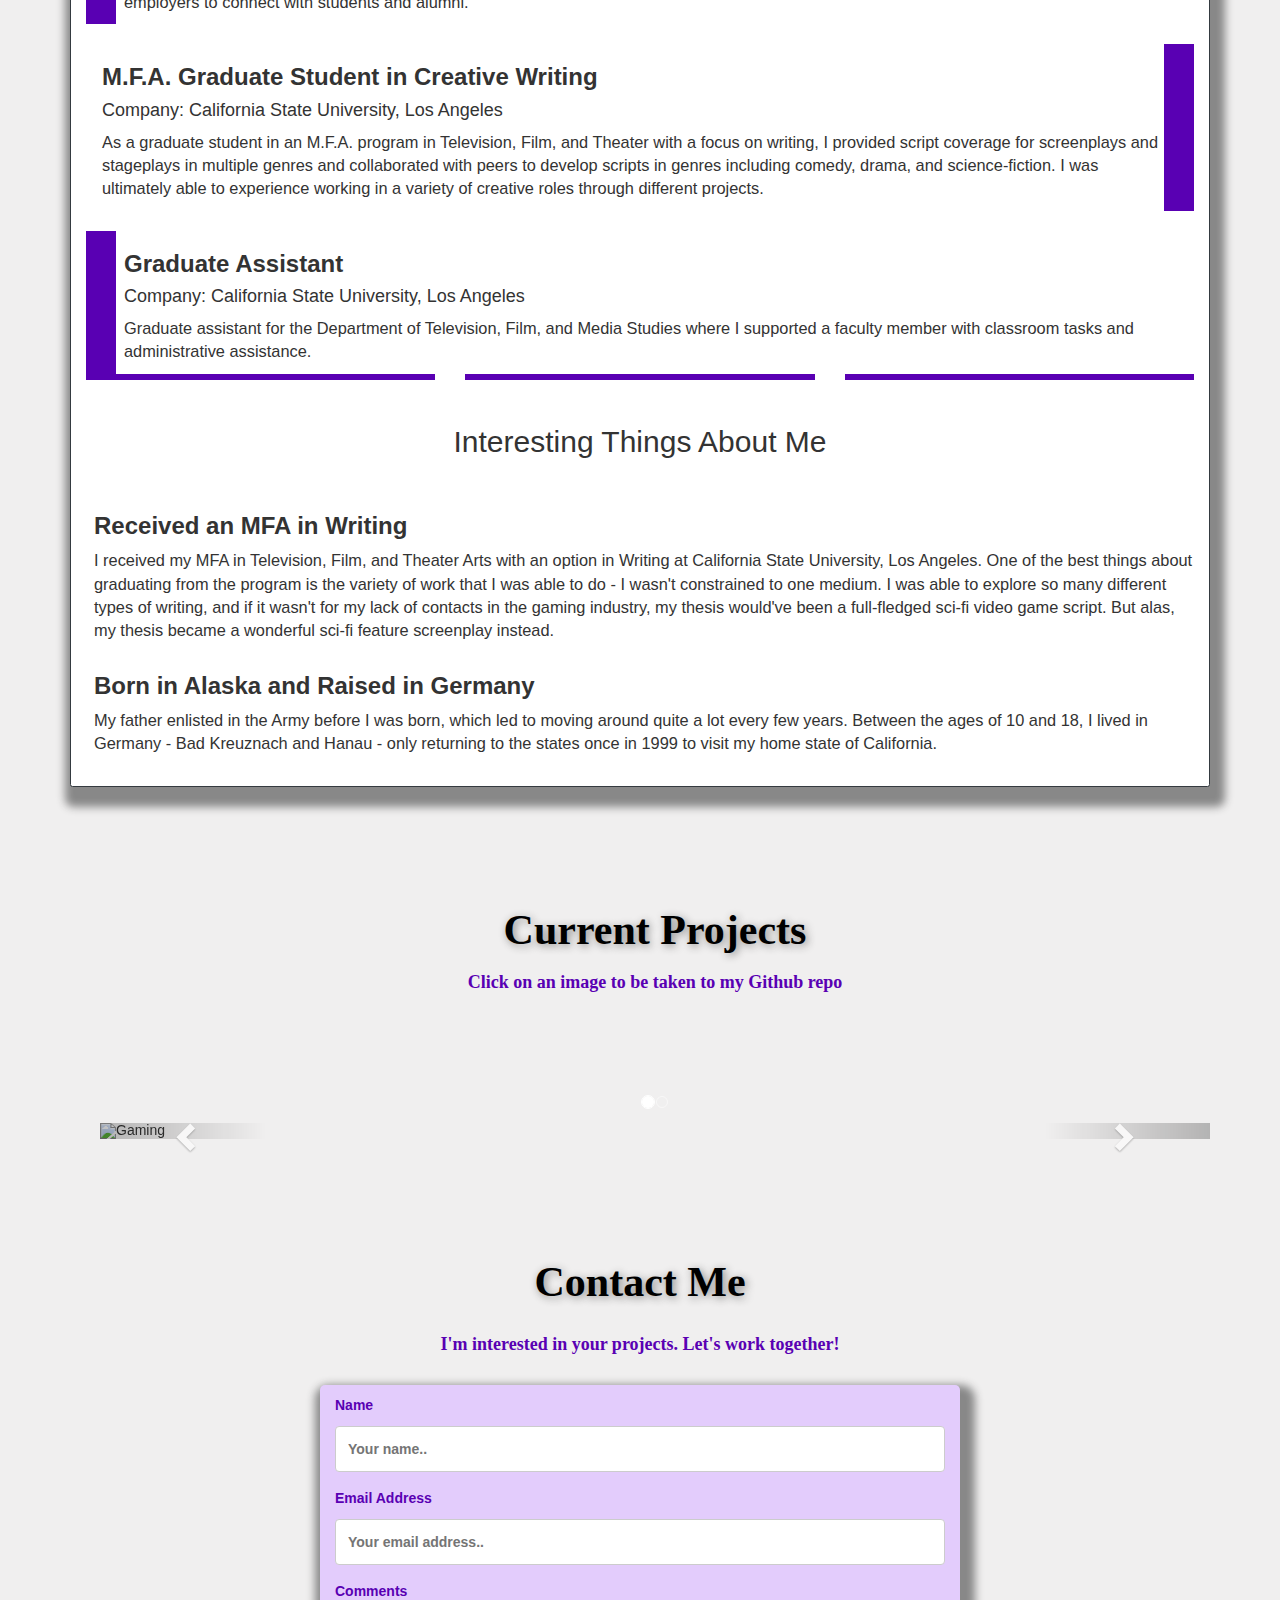
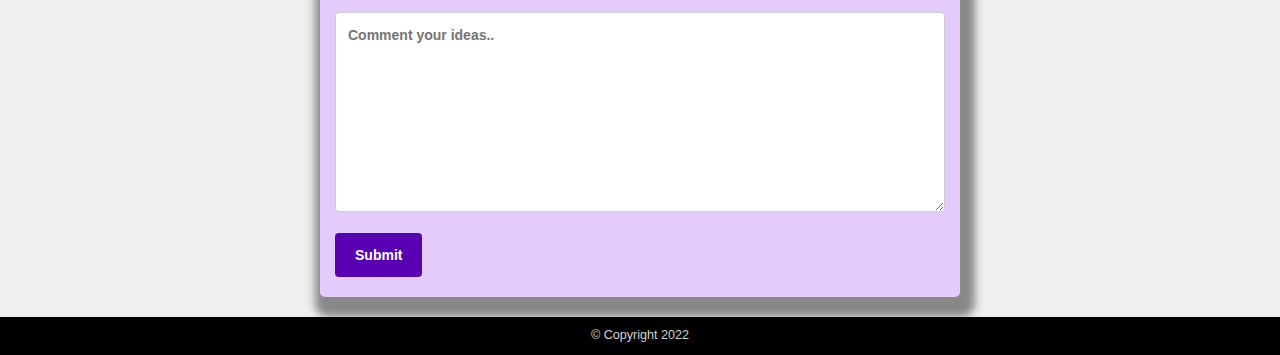
==== commit e0a6ac53: "Update index.html" ====
--- a/index.html
+++ b/index.html
@@ -18,6 +18,7 @@
     <script src="scroll_btn.js" defer></script>
     <script src="quotes.js" defer></script>
     <script src="scroll-effect.js" defer></script>
+    <script src="modal.js" defer></script>
 
     <!-- responsive viewport meta tag for Bootstrap -->
     <meta name="viewport" content="width=device-width, initial-scale=1, shrink-to-fit=no">
@@ -72,7 +73,9 @@
         
         <!--First Column-->
         <div id="cpp" class="col-sm">
+          <!--<button onmouseover="modalPopUp()" class="btn" data-toggle="popover" data-trigger="hover" data-content="C++" data-placement="center"> -->
             <img src="images/cpp.jpg" alt="C++ Logo" class="border rounded shadow-lg p-4 mb-4 bg-white" width="188" height="188">
+          <!-- </button> -->
         </div>
         
         <!--Second Column-->
@@ -87,25 +90,6 @@
       </div>
 
       <!--Second Row-->
-      <div id="row2" class="row">
-          
-        <!--First Column-->
-        <div id="boot" class="col-sm">
-            <img src="images/bootstrap.jpg" alt="Bootstrap Logo" class="border rounded shadow-lg p-4 mb-4 bg-white" width="188" height="188">
-        </div>
-        
-        <!--Second Column-->
-        <div id="flask" class="col-sm">
-            <img src="images/flask.jpg" alt="Flask Logo" class="border rounded shadow-lg p-4 mb-4 bg-white" width="188" height="188">
-        </div>
-          
-        <!--Third Column-->
-        <div id="sql" class="col-sm">
-            <img src="images/sql.jpg" alt="SQL Logo" class="border rounded shadow-lg p-4 mb-4 bg-white" width="188" height="188">
-        </div>
-      </div>
-
-      <!--Third Row-->
       <div id="row3" class="row">
           
         <!--First Column-->
@@ -122,6 +106,26 @@
         <div id="jscript" class="col-sm">
             <img src="images/jscript.jpg" alt="SQL Logo" class="border rounded shadow-lg p-4 mb-4 bg-white" width="188" height="188">
         </div>
+      </div>
+
+      <!--Third Row-->
+      <div id="row2" class="row">
+          
+        <!--First Column-->
+        <div id="boot" class="col-sm">
+            <img src="images/bootstrap.jpg" alt="Bootstrap Logo" class="border rounded shadow-lg p-4 mb-4 bg-white" width="188" height="188">
+        </div>
+
+        <!--Second Column-->
+        <div id="sql" class="col-sm">
+          <img src="images/sql.jpg" alt="SQL Logo" class="border rounded shadow-lg p-4 mb-4 bg-white" width="188" height="188">
+        </div>
+        
+        <!--Third Column-->
+        <div id="flask" class="col-sm">
+            <img src="images/flask.jpg" alt="Flask Logo" class="border rounded shadow-lg p-4 mb-4 bg-white" width="188" height="188">
+        </div>  
+        
       </div>
 
     </div>
@@ -397,7 +401,7 @@
   <!-- Contact Form -->
   <a name="contact_me"></a>
   <div id="myform" class="container-sm">
-  <form action="mailto:alicia.moss15@gmail.com" onsubmit="myFunction()" method="post">
+  <form action="/index" method="post">
       <label for="fname">Name</label>
       <input type="text" id="fname" name="firstname" placeholder="Your name..">
 
@@ -408,17 +412,13 @@
       <textarea id="subject" name="subject" placeholder="Comment your ideas.." style="height:200px"></textarea>
 
       <input type="submit" value="Submit">
-      <script>
-          function myFunction() {
-              alert("Thank you! I'll get back to you as soon as possible!");
-          }
-      </script>
+      <!-- <script> function myFunction() {alert("Thank you! I'll get back to you as soon as possible!");} </script> -->
 
   </form>
   </div>
 
     <footer id="f1">
-      <p>&copy; Copyright 2021</p>
+      <p>&copy; Copyright 2022</p>
     </footer>
     
   
